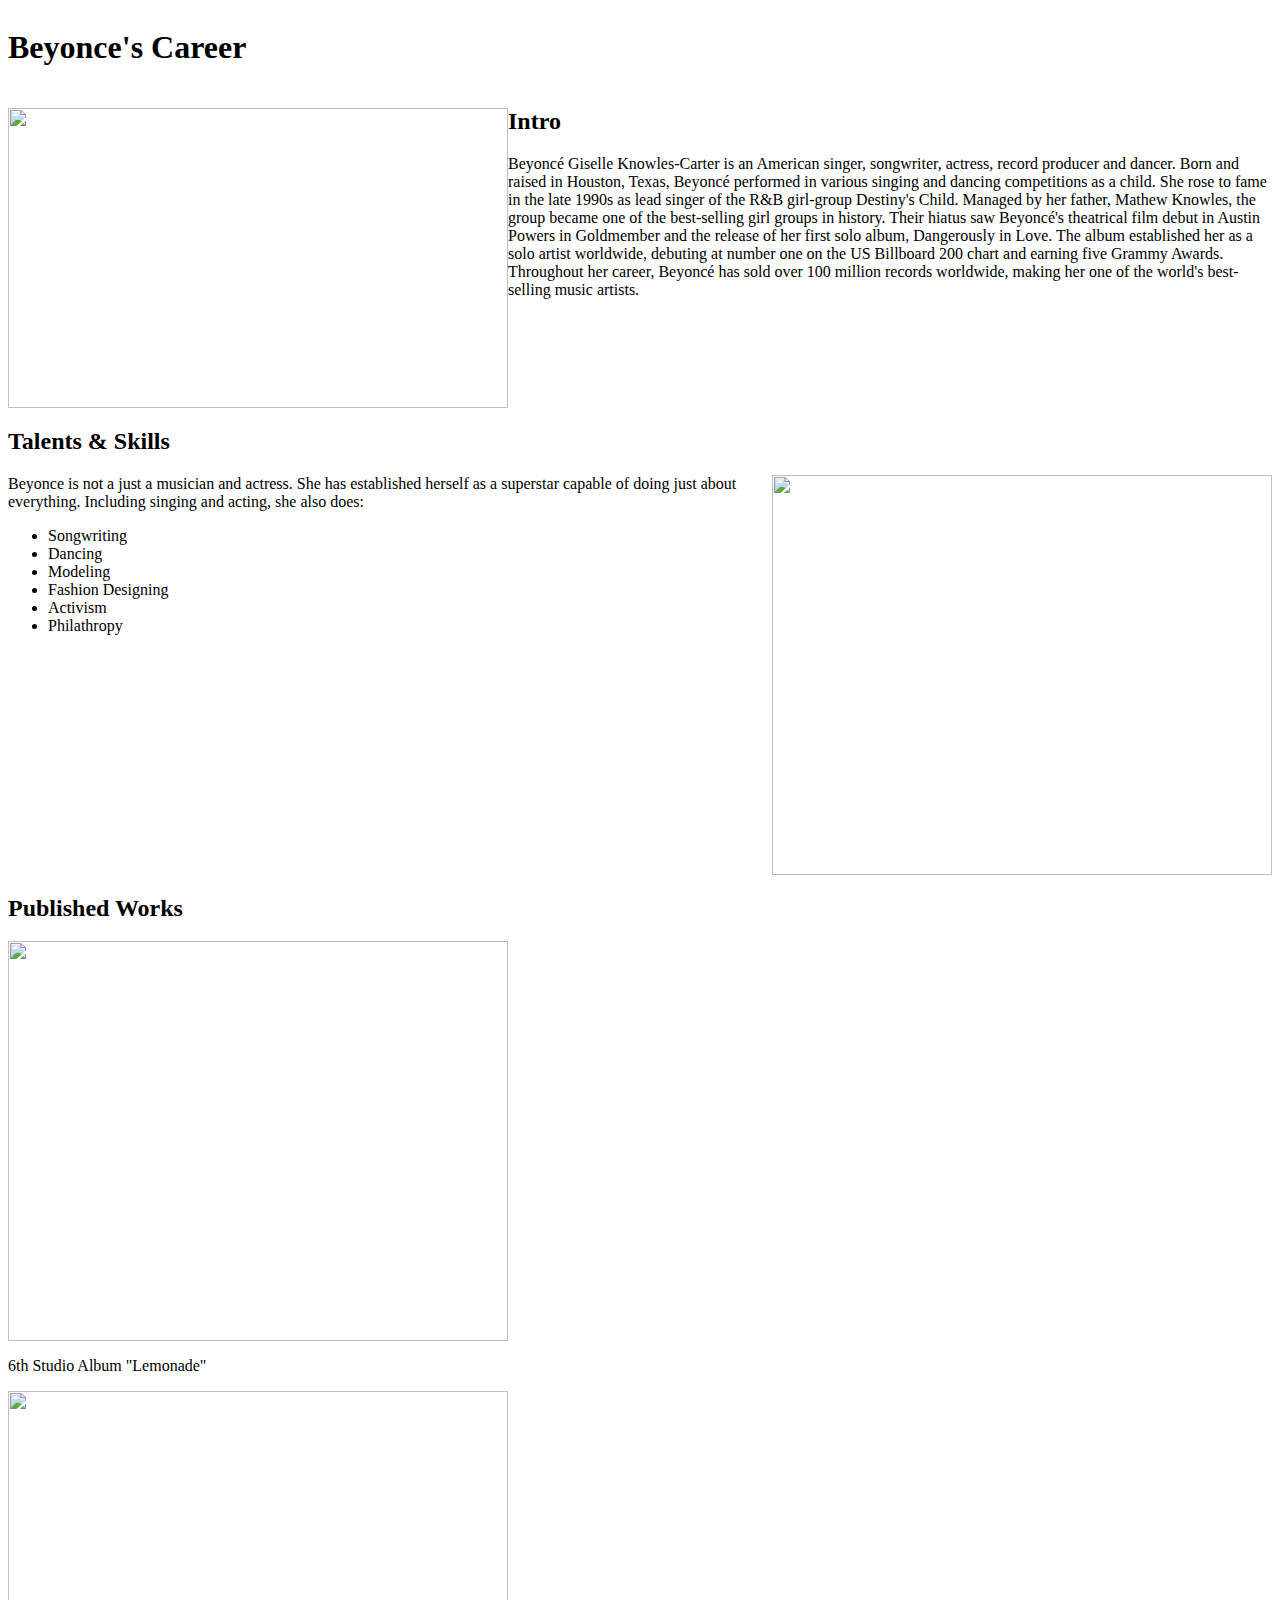
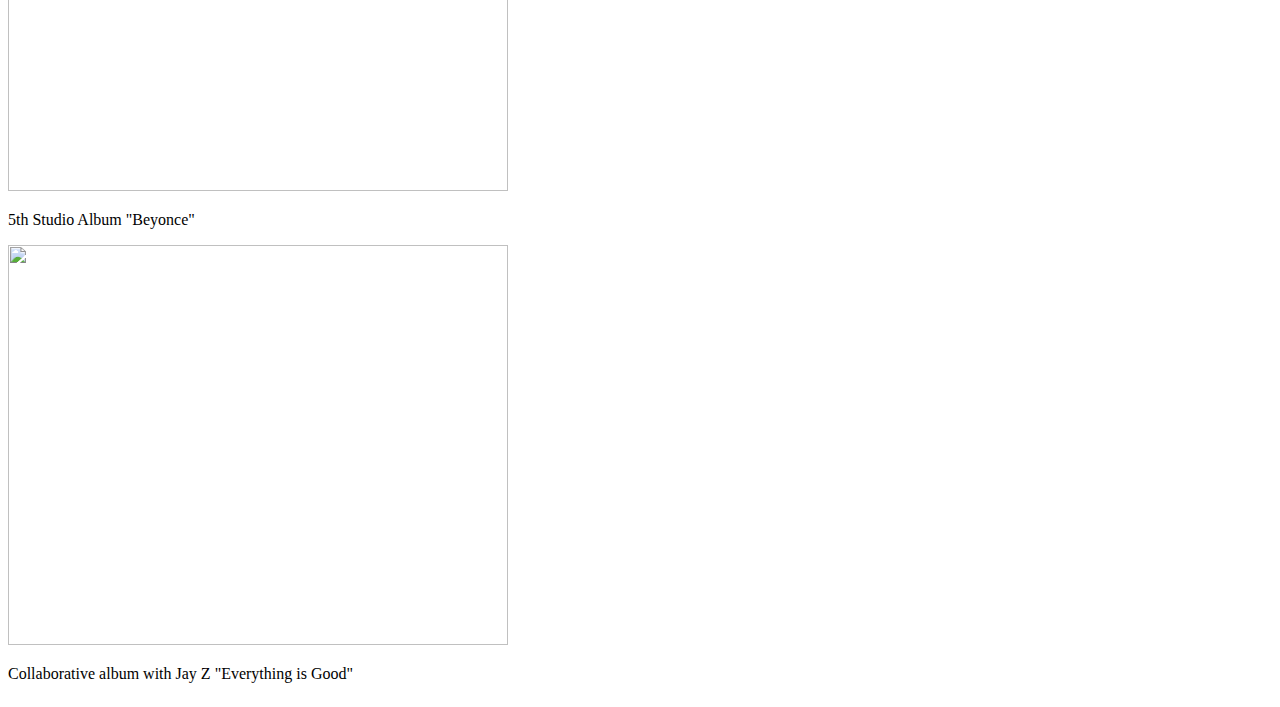
==== career.html @ 07e59712 "added through oublished works in career section" ====
<!DOCTYPE html>
<html lang="en">

<head>
    <meta charset="UTF-8">
    <meta name="viewport" content="width=device-width, initial-scale=1.0">
    <meta http-equiv="X-UA-Compatible" content="ie=edge">
    <link rel="stylesheet" href="career.css">
    <title>Document</title>
</head>
<pageheader>
    <h1>
        Beyonce's Career
    </h1>
</pageheader>



<body>

    <div>
        <article class="Intro">
            <img src="https://cdn.cnn.com/cnnnext/dam/assets/180415033653-01-beyonce-coachella-0415-exlarge-169.jpg"
                alt="" class="Picture" width="500" height="300">


            <h2>Intro</h2>

            <p> Beyoncé Giselle Knowles-Carter is an American singer, songwriter, actress, record producer and dancer.
                Born
                and raised in Houston, Texas, Beyoncé performed in various singing and dancing competitions as a child.
                She
                rose to fame in the late 1990s as lead singer of the R&B girl-group Destiny's Child. Managed by her
                father,
                Mathew Knowles, the group became one of the best-selling girl groups in history. Their hiatus saw
                Beyoncé's
                theatrical film debut in Austin Powers in Goldmember and the release of her first solo album,
                Dangerously
                in Love. The album established her as a solo artist worldwide, debuting at number one on the US
                Billboard
                200 chart and earning five Grammy Awards.
                Throughout her career, Beyoncé has sold over 100 million records worldwide, making her one of the
                world's
                best-selling music artists.</p>
        </article>
    </div>







    <div>
        <article>
            <h2>Talents & Skills</h2>
            <img src="https://www.thesouthafrican.com/wp-content/uploads/2018/05/Beyonce.jpg" alt="" class="pic2" width="500"
                height="400">

            <p> Beyonce is not a just a musician and actress. She has established herself as a superstar capable of
                doing
                just about everything.
                Including singing and acting, she also does:</p>
            <ul>
                <li>Songwriting</li>
                <li>Dancing</li>
                <li>Modeling</li>
                <li>Fashion Designing</li>
                <li>Activism</li>
                <li> Philathropy</li>
            </ul>

        </article>
    </div>

    <div>
        <article>
            <h2>Published Works</h2>
            <img src="https://pixel.nymag.com/imgs/daily/vulture/2016/04/25/25-beyonce-lemonade-cover.w700.h467.jpg"
                alt="" class="pic3" height="400" width="500">


            <p>6th Studio Album "Lemonade"</p>
        </article>
    </div>


    <div>
        <article>
    <img src="https://belwoodmusic.files.wordpress.com/2016/05/beyonce-album.jpg?w=676" 
    alt="" class="pic4" height="400" width="500">
    <p>5th Studio Album "Beyonce"</p>

        </article>
    </div>

    <div>
        <article>
            <img src="https://pixel.nymag.com/imgs/daily/vulture/2018/06/16/16-apeshit.w700.h467.png" 
            alt="" class="pic5" height="400" width="500">
            <p>Collaborative album with Jay Z "Everything is Good"</p>

        </article>
    </div>

</body>

</html>
<footer>

</footer>
---- career.css ----
.h1 {
  display: flex;
  justify-content: center;  

}



body {
    display: flex;
    flex-wrap: wrap;
    flex-direction: column;
}

.Picture {
    float: left;
}
.pic2 {
    float: right;
}
.pic3 {
    display: flex; 
    justify-content: flex-end;
}
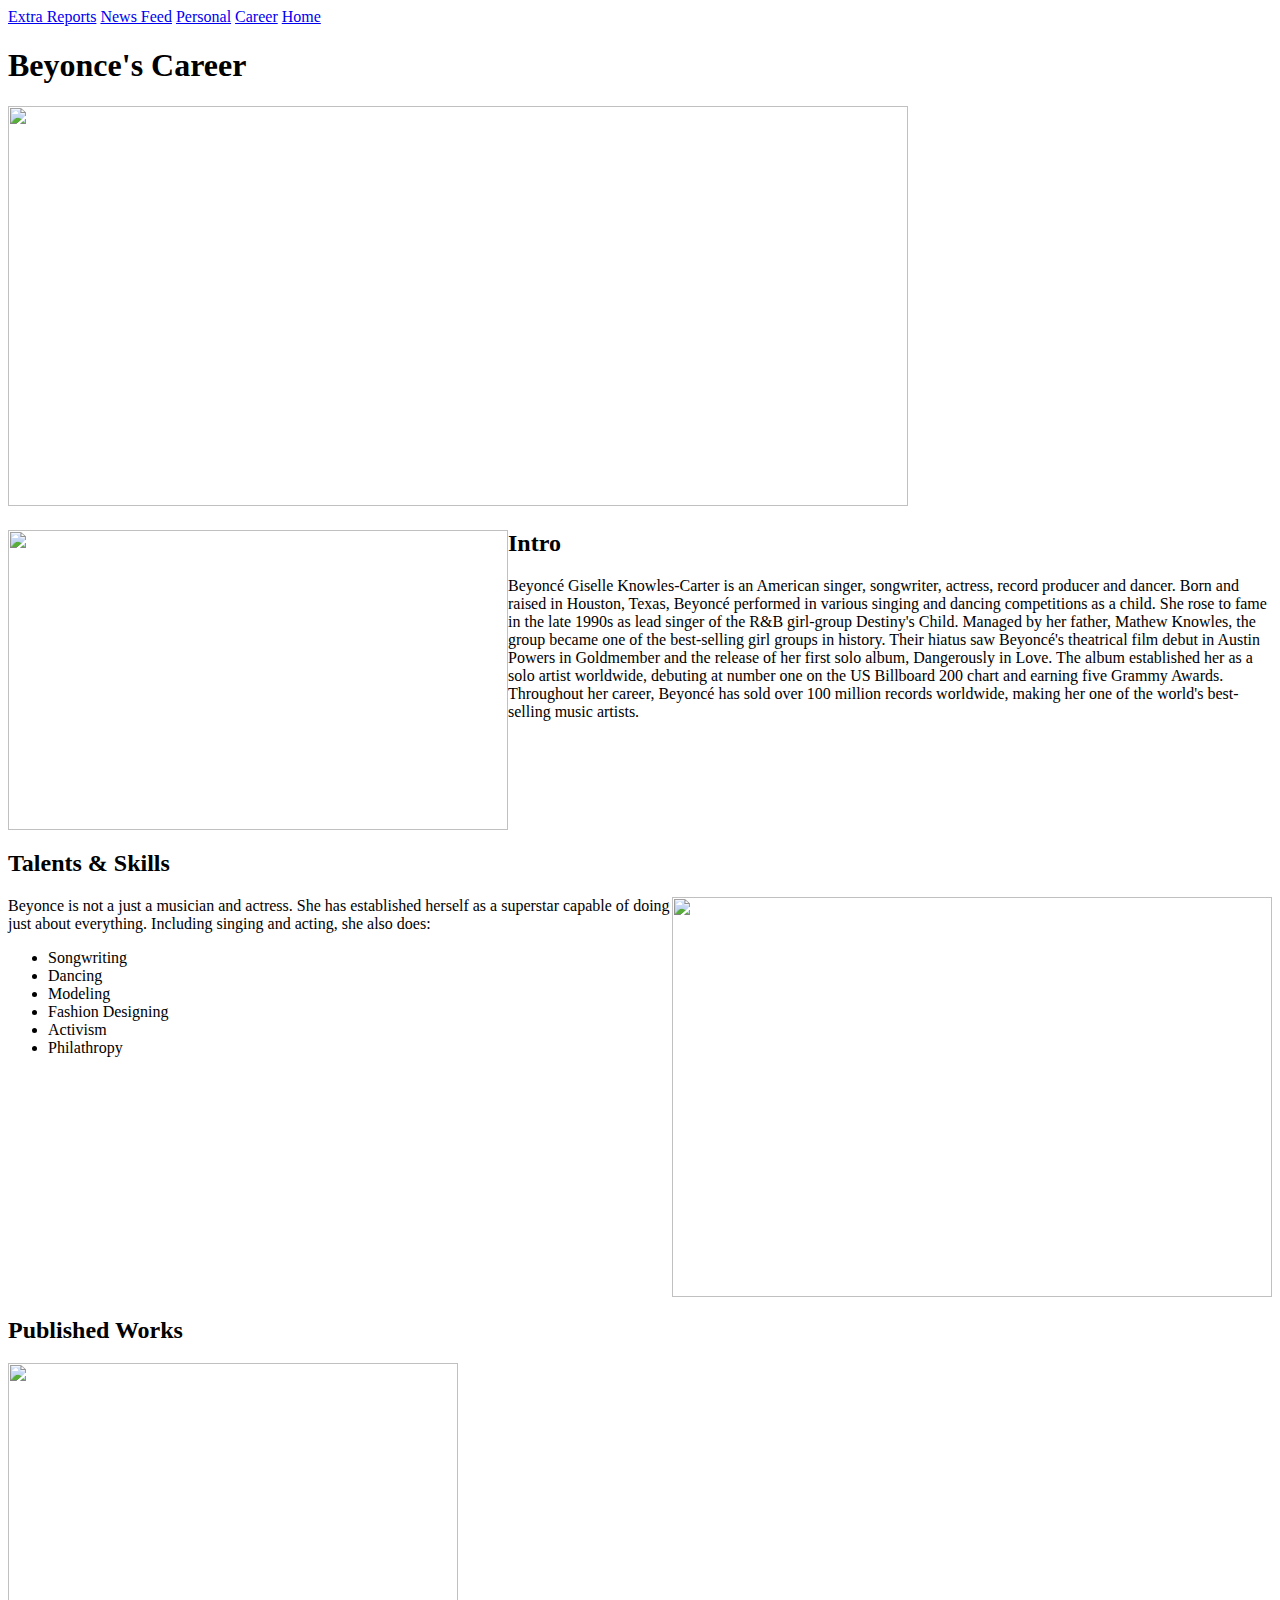
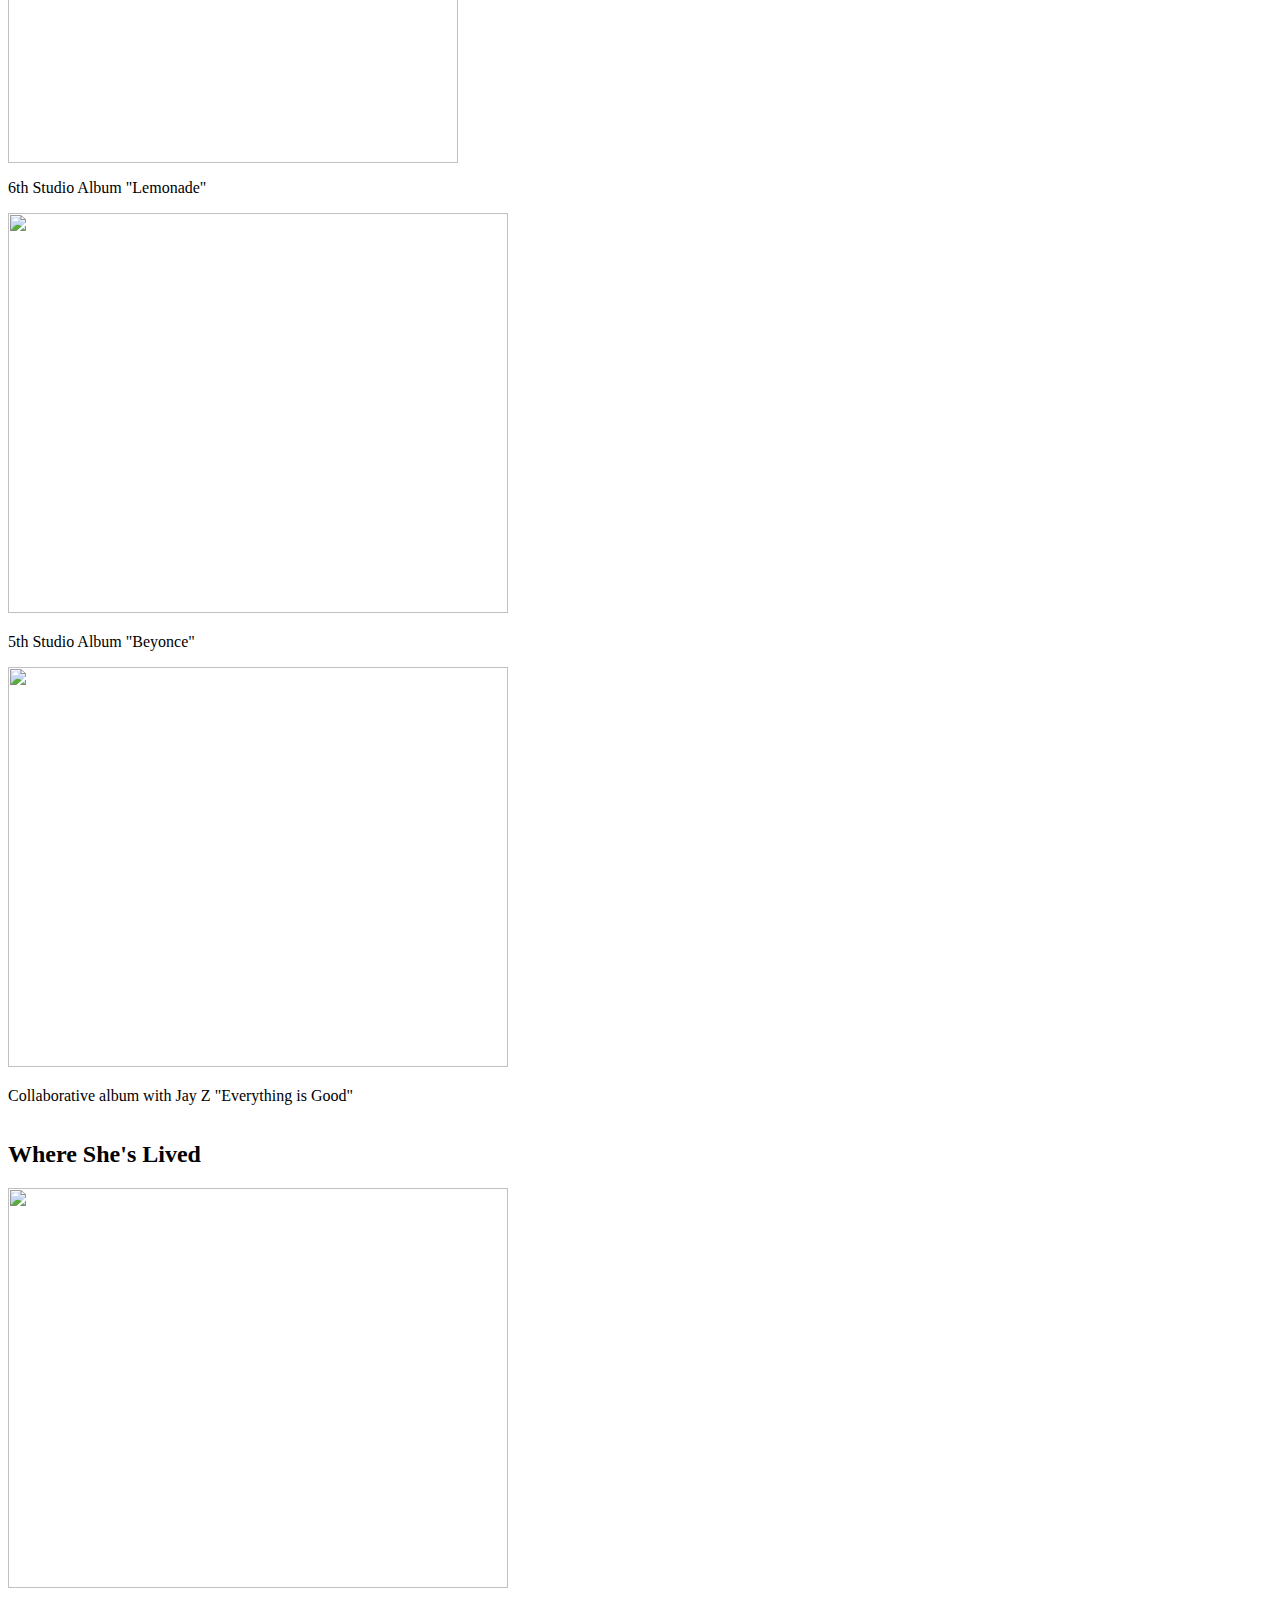
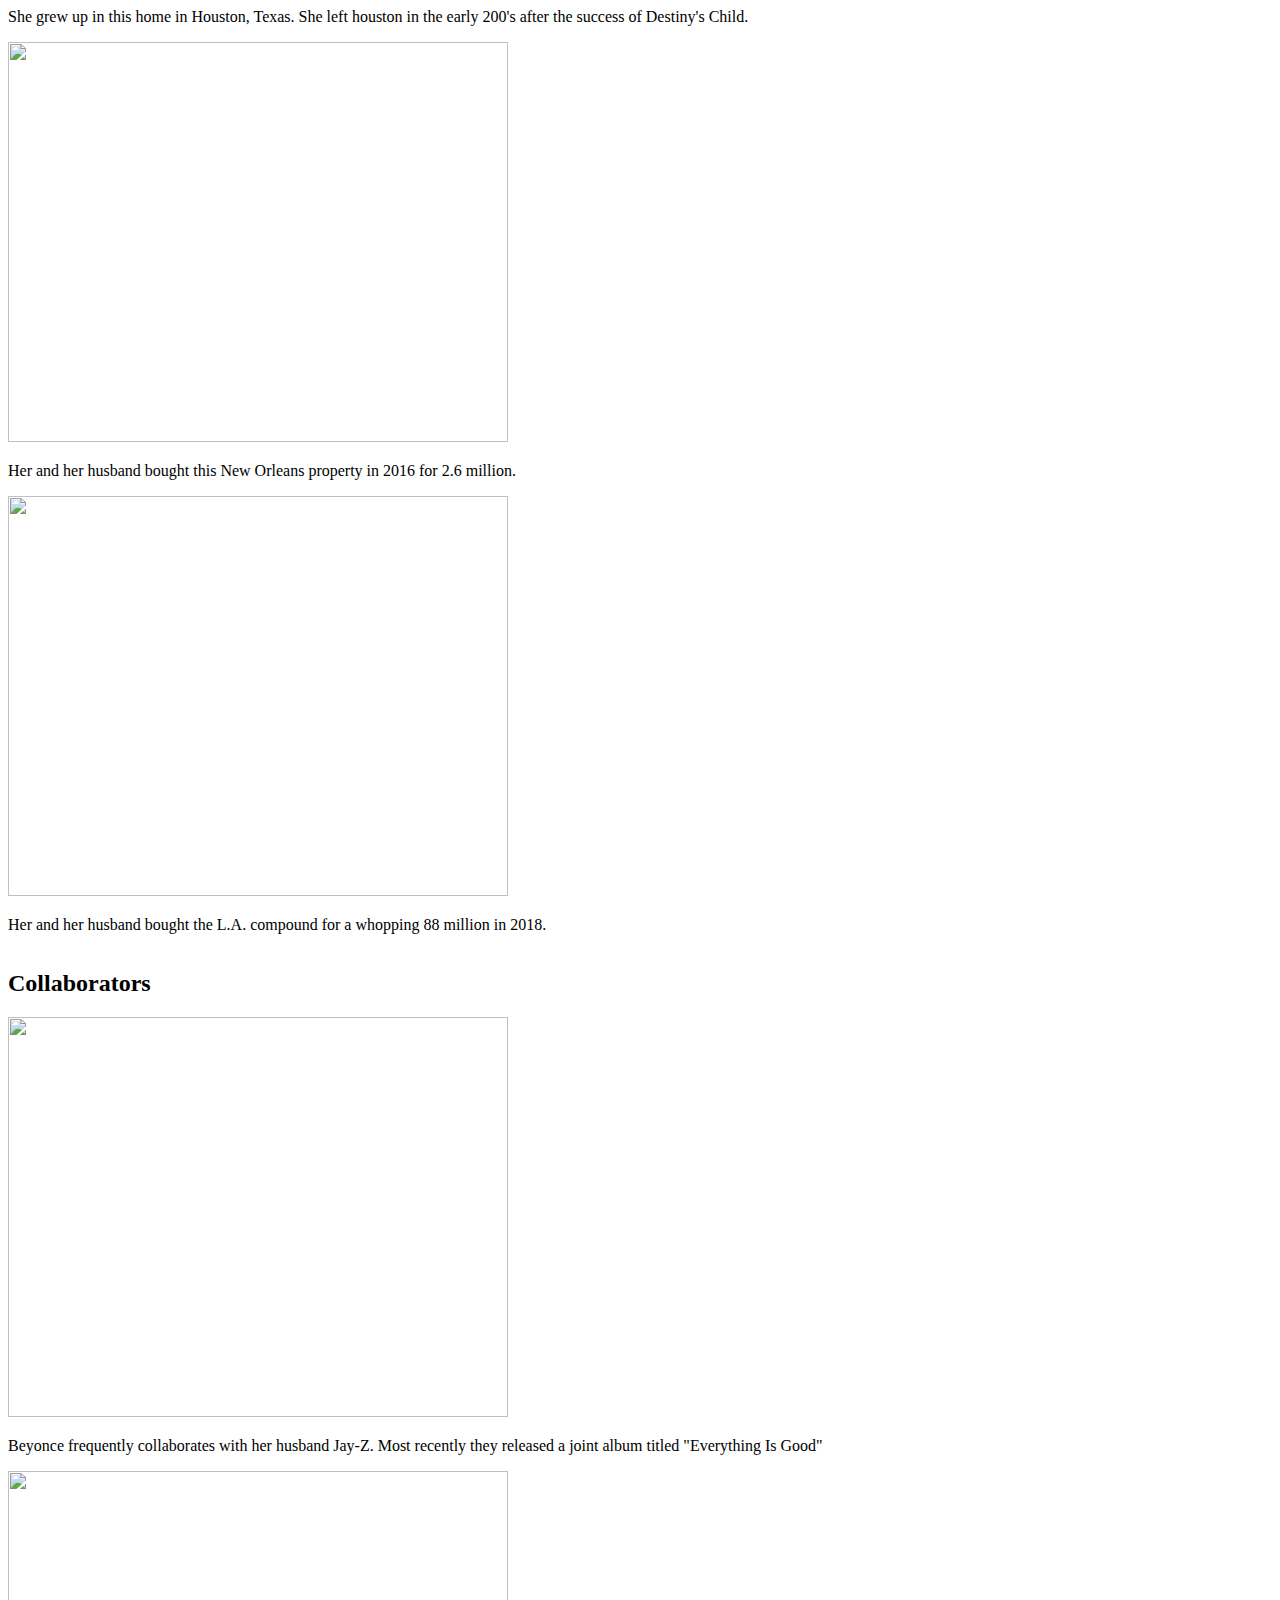
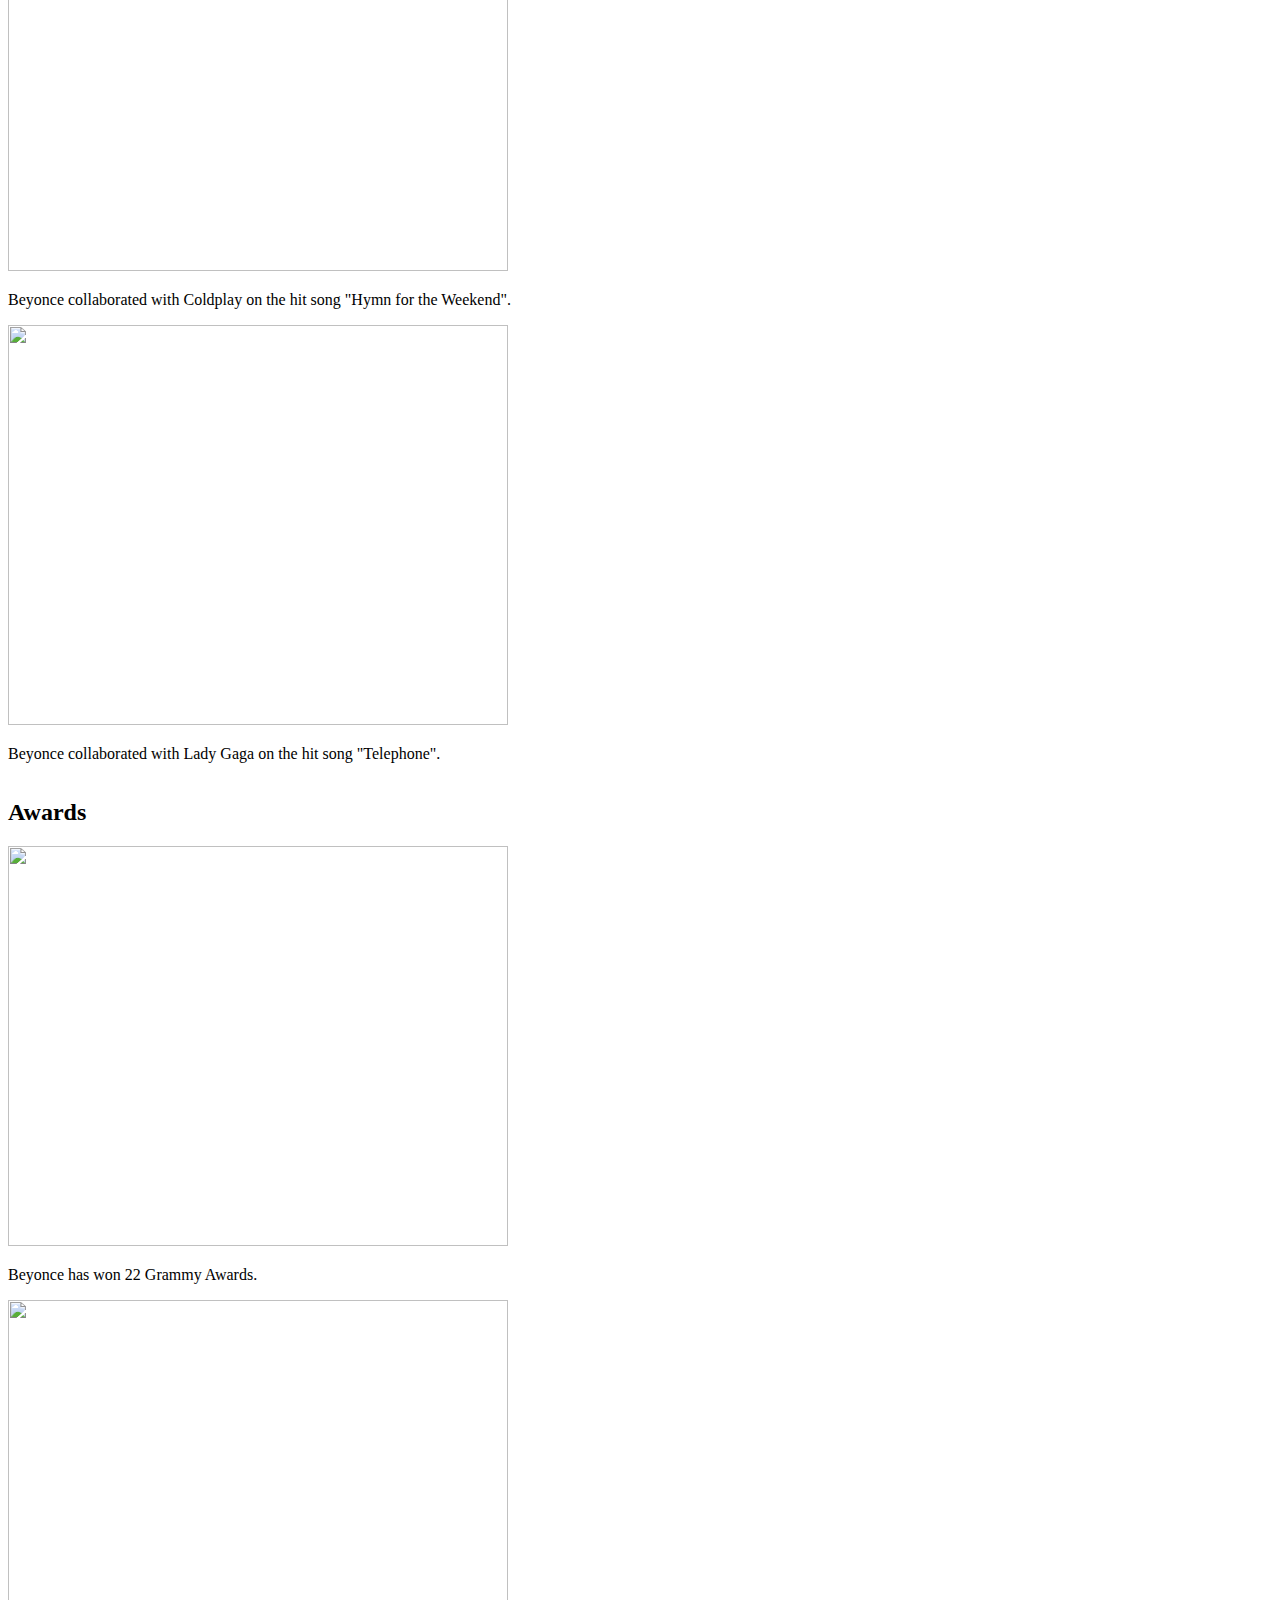
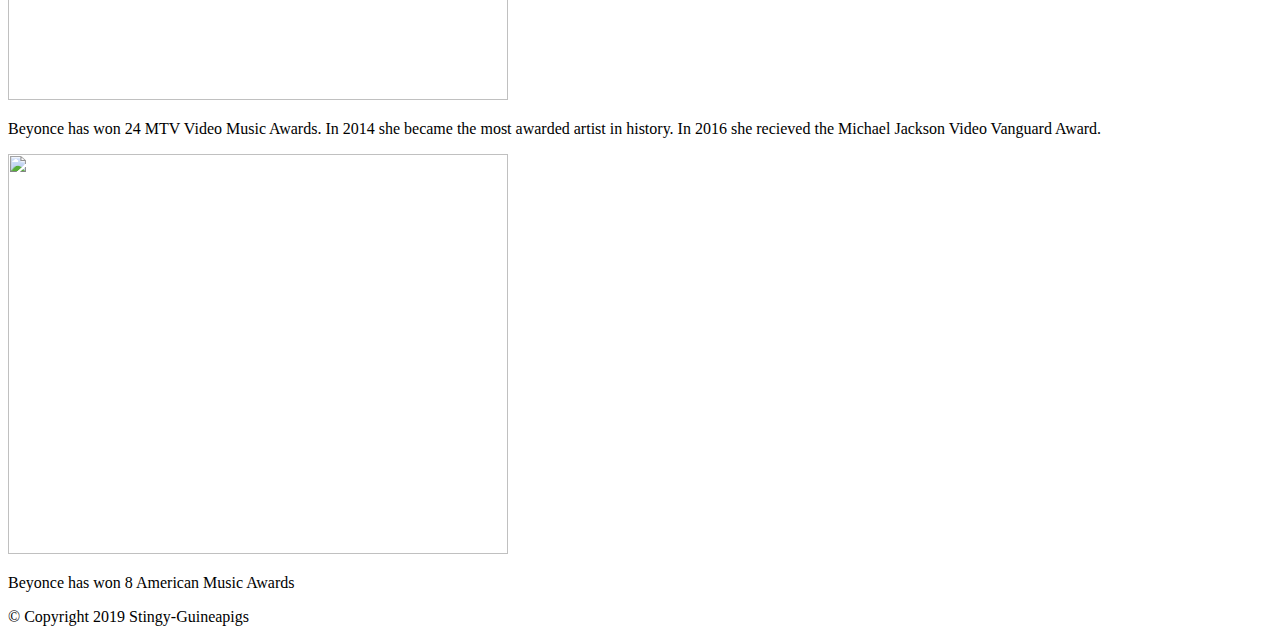
==== commit f0411e3c: "merge conflict" ====
--- a/career.html
+++ b/career.html
@@ -8,17 +8,38 @@
     <link rel="stylesheet" href="career.css">
     <title>Document</title>
 </head>
-<pageheader>
+
+<header>
+    <!-- Navigation Bar -->
+    <div class="navBar">
+        <a href="cw-extras-report.html">Extra Reports</a>
+        <a href="newsFeed.html">News Feed</a>
+        <a href="#">Personal</a>
+        <a href="career.html">Career</a>
+        <a href="index.html">Home</a>
+</header>
+<!--page header text-->
+<pageheader class="pageheader">
     <h1>
         Beyonce's Career
     </h1>
+
+
 </pageheader>
 
 
 
 <body>
 
-    <div>
+    <!--page header image-->
+    <div class="headerimage">
+        <img src="https://thumbs.mic.com/[base64].jpg"
+            alt="" class="headerimage" height="400" width="900">
+    </div>
+
+    <!--introduction section-->
+
+    <div class="introduction" id="introduction">
         <article class="Intro">
             <img src="https://cdn.cnn.com/cnnnext/dam/assets/180415033653-01-beyonce-coachella-0415-exlarge-169.jpg"
                 alt="" class="Picture" width="500" height="300">
@@ -50,62 +71,207 @@
 
 
 
-
-    <div>
-        <article>
-            <h2>Talents & Skills</h2>
-            <img src="https://www.thesouthafrican.com/wp-content/uploads/2018/05/Beyonce.jpg" alt="" class="pic2" width="500"
+    <!--Talent and skills section-->
+    <div class="talent" id="talent">
+        <article>
+            <div class="talentheader">
+                <h2>Talents & Skills</h2>
+            </div>
+            <img src="https://www.thesouthafrican.com/wp-content/uploads/2018/05/Beyonce.jpg" alt="" class="pic2" width="600"
                 height="400">
-
-            <p> Beyonce is not a just a musician and actress. She has established herself as a superstar capable of
-                doing
-                just about everything.
-                Including singing and acting, she also does:</p>
-            <ul>
-                <li>Songwriting</li>
-                <li>Dancing</li>
-                <li>Modeling</li>
-                <li>Fashion Designing</li>
-                <li>Activism</li>
-                <li> Philathropy</li>
-            </ul>
-
-        </article>
-    </div>
-
-    <div>
-        <article>
-            <h2>Published Works</h2>
+            <div class="talenttext">
+                <p> Beyonce is not a just a musician and actress. She has established herself as a superstar capable of
+                    doing
+                    just about everything.
+                    Including singing and acting, she also does:</p>
+                <ul>
+                    <li>Songwriting</li>
+                    <li>Dancing</li>
+                    <li>Modeling</li>
+                    <li>Fashion Designing</li>
+                    <li>Activism</li>
+                    <li> Philathropy</li>
+                </ul>
+        </article>
+    </div>
+
+    </article>
+    </div>
+
+    <!--published works section-->
+    <div class="publishedheader" id="publishedheader">
+        <h2>Published Works</h2>
+    </div>
+
+
+    <div class="publishedworks" id="publishedworks">
+
+
+
+        <article>
+
             <img src="https://pixel.nymag.com/imgs/daily/vulture/2016/04/25/25-beyonce-lemonade-cover.w700.h467.jpg"
-                alt="" class="pic3" height="400" width="500">
+                alt="" class="pic3" height="400" width="450">
 
 
             <p>6th Studio Album "Lemonade"</p>
         </article>
-    </div>
-
-
-    <div>
-        <article>
-    <img src="https://belwoodmusic.files.wordpress.com/2016/05/beyonce-album.jpg?w=676" 
-    alt="" class="pic4" height="400" width="500">
-    <p>5th Studio Album "Beyonce"</p>
-
-        </article>
-    </div>
-
-    <div>
-        <article>
-            <img src="https://pixel.nymag.com/imgs/daily/vulture/2018/06/16/16-apeshit.w700.h467.png" 
-            alt="" class="pic5" height="400" width="500">
+
+
+
+
+
+        <article>
+            <img src="https://belwoodmusic.files.wordpress.com/2016/05/beyonce-album.jpg?w=676" alt="" class="pic4"
+                height="400" width="500">
+            <p>5th Studio Album "Beyonce"</p>
+
+        </article>
+
+
+
+        <article>
+            <img src="https://pixel.nymag.com/imgs/daily/vulture/2018/06/16/16-apeshit.w700.h467.png" alt="" class="pic5"
+                height="400" width="500">
             <p>Collaborative album with Jay Z "Everything is Good"</p>
 
         </article>
+
+    </div>
+
+
+    <!--lived header-->
+    <div class="livedheader">
+        <h2>
+            Where She's Lived
+        </h2>
+    </div>
+
+
+
+    <!--Where she's lived section-->
+    <div class="lived" id="lived">
+
+
+
+
+        <article class="home">
+            <img src="https://s.abcnews.com/images/GMA/beyonce-child-home-sale-ht-2-thg-180806_hpMain_4x3_992.jpg" alt=""
+                class="home1" height="400" width="500">
+            <p>
+                She grew up in this home in Houston, Texas. She left houston in the early 200's after the success of
+                Destiny's Child.
+            </p>
+        </article>
+
+        <article class="home3">
+            <img src="https://cdn2.i-scmp.com/sites/default/files/images/methode/2018/09/03/06d5c734-a9d5-11e8-8796-d12ba807e6e9_972x_180937.jpg"
+                alt="" class="home2" height="400" width="500">
+
+            <p>
+                Her and her husband bought this New Orleans property in 2016 for 2.6 million.
+            </p>
+        </article>
+
+        <article class=home5>
+            <img src="https://www.latimes.com/resizer/5xFfFre2Kc7N0E5vlQRtFdo31P0=/800x0/arc-anglerfish-arc2-prod-tronc.s3.amazonaws.com/public/W3Y3IDDWCVD5VDQEVUNWGNXRZY.jpg"
+                alt="" class="home4" height="400" width="500">
+
+            <p>
+                Her and her husband bought the L.A. compound for a whopping 88 million in 2018.
+            </p>
+
+        </article>
+
+
+    </div>
+
+
+    <!--collaborators header-->
+
+    <div class="collabheader">
+        <h2>
+            Collaborators
+        </h2>
+
+    </div>
+
+    <div class="collabs">
+        <!--known collaborators-->
+        <div class="jayzcollab">
+            <img src="https://www.washingtonpost.com/resizer/yfEXmKB2ic6aPgdHkAL4yqxTpGE=/1484x0/arc-anglerfish-washpost-prod-washpost.s3.amazonaws.com/public/YHFFNJUSRMI6RAZCWVECX5PA6U.jpg"
+                alt="" class="jayz" height="400" width="500">
+
+            <p>
+                Beyonce frequently collaborates with her husband Jay-Z. Most recently they released a joint album
+                titled
+                "Everything Is Good"
+            </p>
+
+        </div>
+
+        <div class="coldplaycollab">
+            <img src="https://www.irishtimes.com/polopoly_fs/1.2526662.1454918293!/image/image.jpg_gen/derivatives/box_620_330/image.jpg"
+                alt="" class="coldplay" height="400" width="500">
+
+            <p>
+                Beyonce collaborated with Coldplay on the hit song "Hymn for the Weekend".
+            </p>
+        </div>
+
+        <div class="ladygagacollab">
+            <img src="http://karlismyunkle.files.wordpress.com/2010/03/telephonepremiere11.jpg"
+             alt="" class="ladygaga" height="400" width="500">
+
+             <p>
+                 Beyonce collaborated with Lady Gaga on the hit song "Telephone".
+             </p>
+        </div>
+    </div>
+
+    <!--awards header-->
+    <div class="awardsheader">
+        <h2>
+            Awards
+        </h2>
+    </div>
+
+    <div class="awards">
+        <div class="grammyward">
+            <img src="https://fortunedotcom.files.wordpress.com/2017/02/635007388.jpg"
+             alt="" class="grammypic" height="400" width="500">
+
+             <p>
+                 Beyonce has won 22 Grammy Awards.
+             </p>
+        </div>
+        <div class="mtvaward">
+            <img src="https://cdnph.upi.com/svc/sv/upi/3511408982599/2014/1/4f27d0301469133e27fe5478fb750af5/Blue-Ivy-Jay-Z-bring-Beyonce-to-tears-at-2014-VMAs.jpg"
+             alt="" class="mtvpic" height="400" width="500">
+
+             <p>
+                 Beyonce has won 24 MTV Video Music Awards. In 2014 she became the most awarded artist in history. In 2016 she recieved the Michael Jackson Video Vanguard Award.
+             </p>
+
+        </div>
+
+        <div class="amaaward">
+            <img src="http://cdn01.cdn.justjared.com/wp-content/uploads/2007/11/beyonce-amas/beyonce-amas-performance-2007-13.jpg"
+             alt="" class="amapic" height="400" width="500">
+
+
+             <p>
+                 Beyonce has won 8 American Music Awards
+             </p>
+        </div>
     </div>
 
 </body>
 
 </html>
+
+<!--page footer-->
 <footer>
+    <footer>&copy; Copyright 2019 Stingy-Guineapigs </footer>
 
 </footer>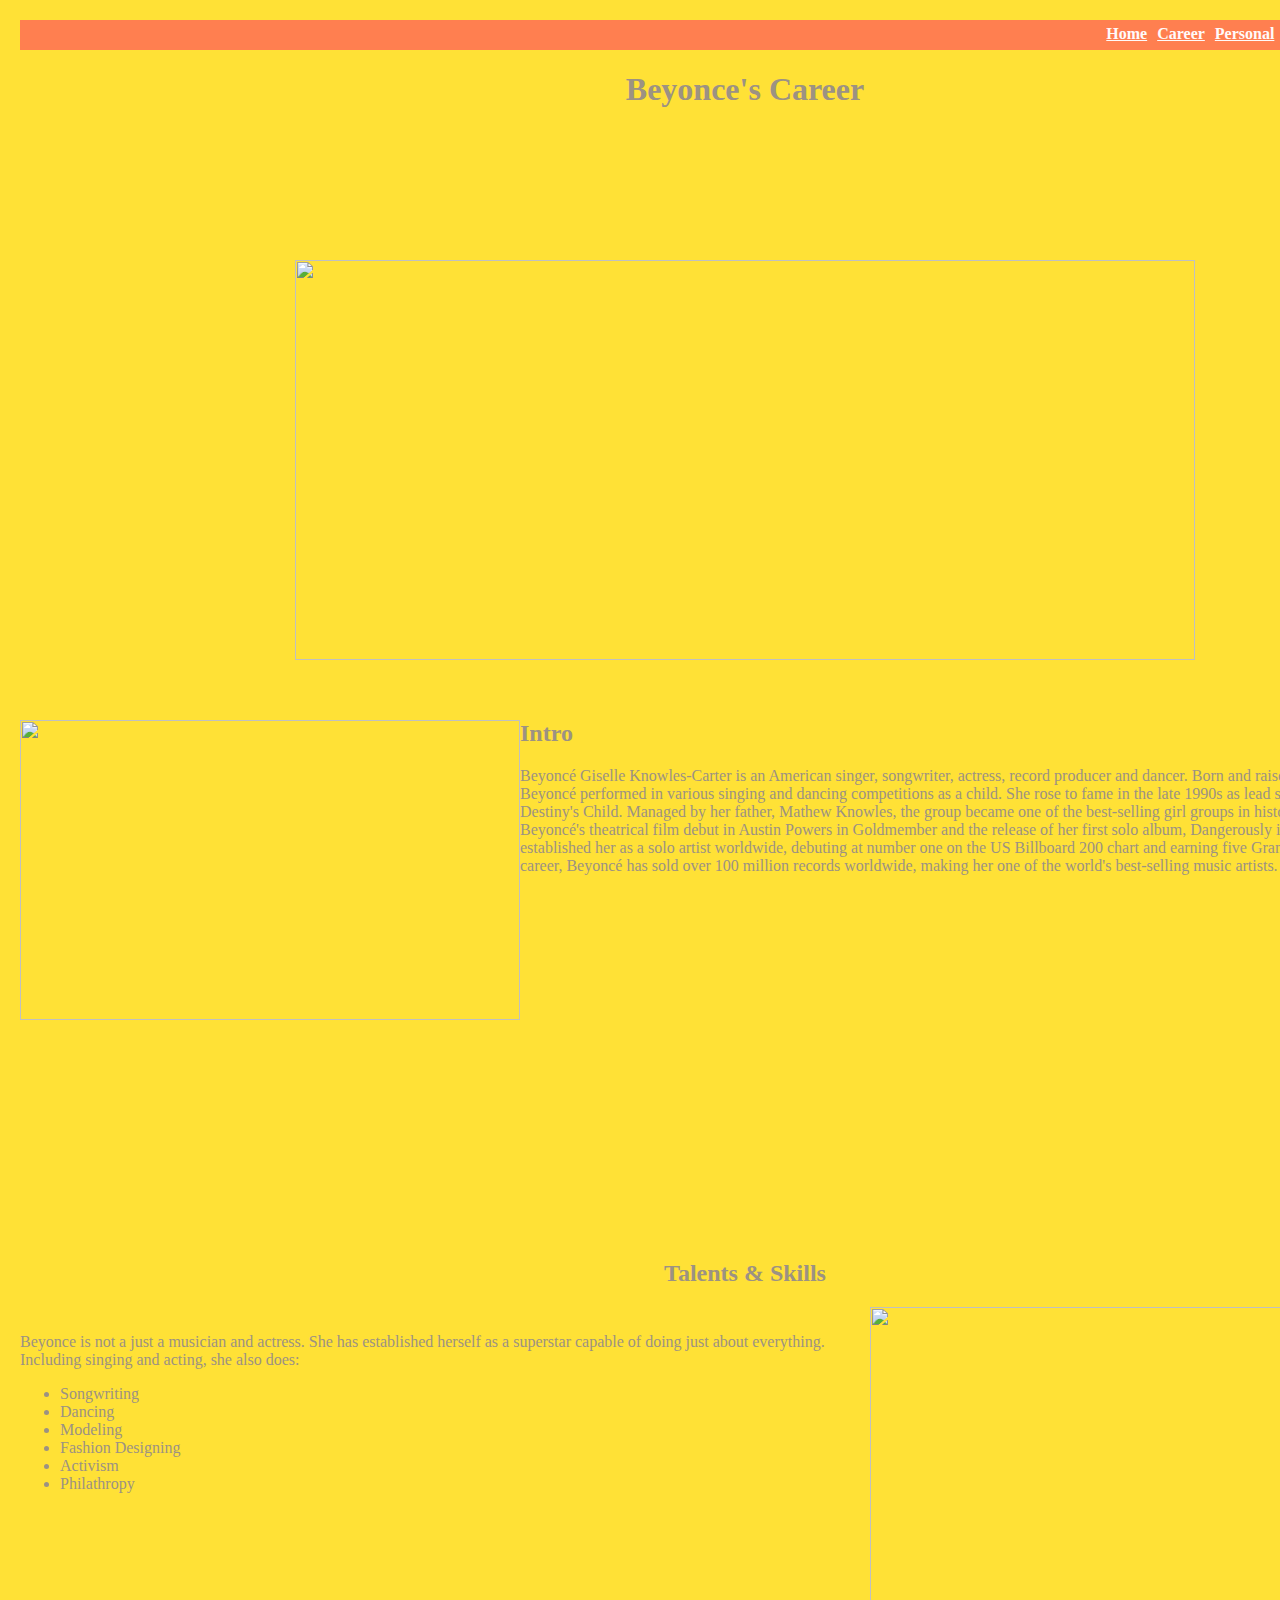
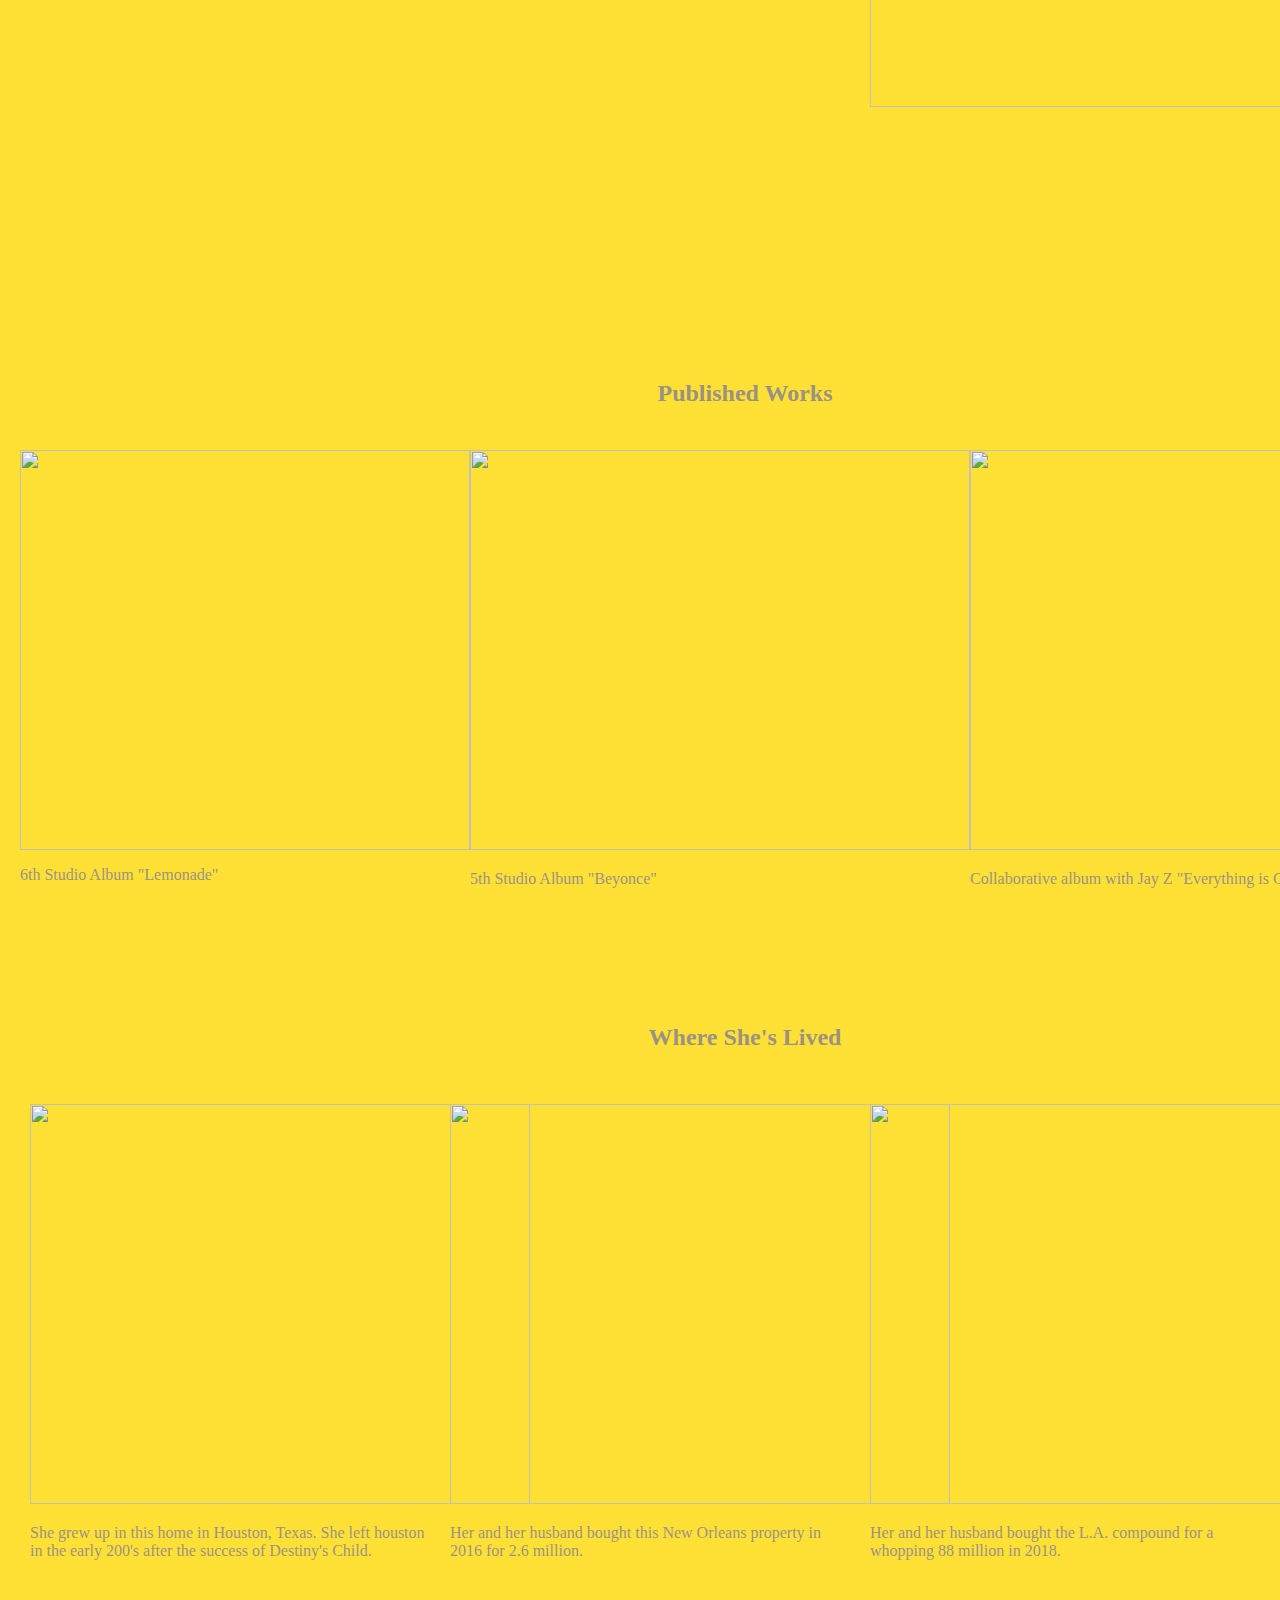
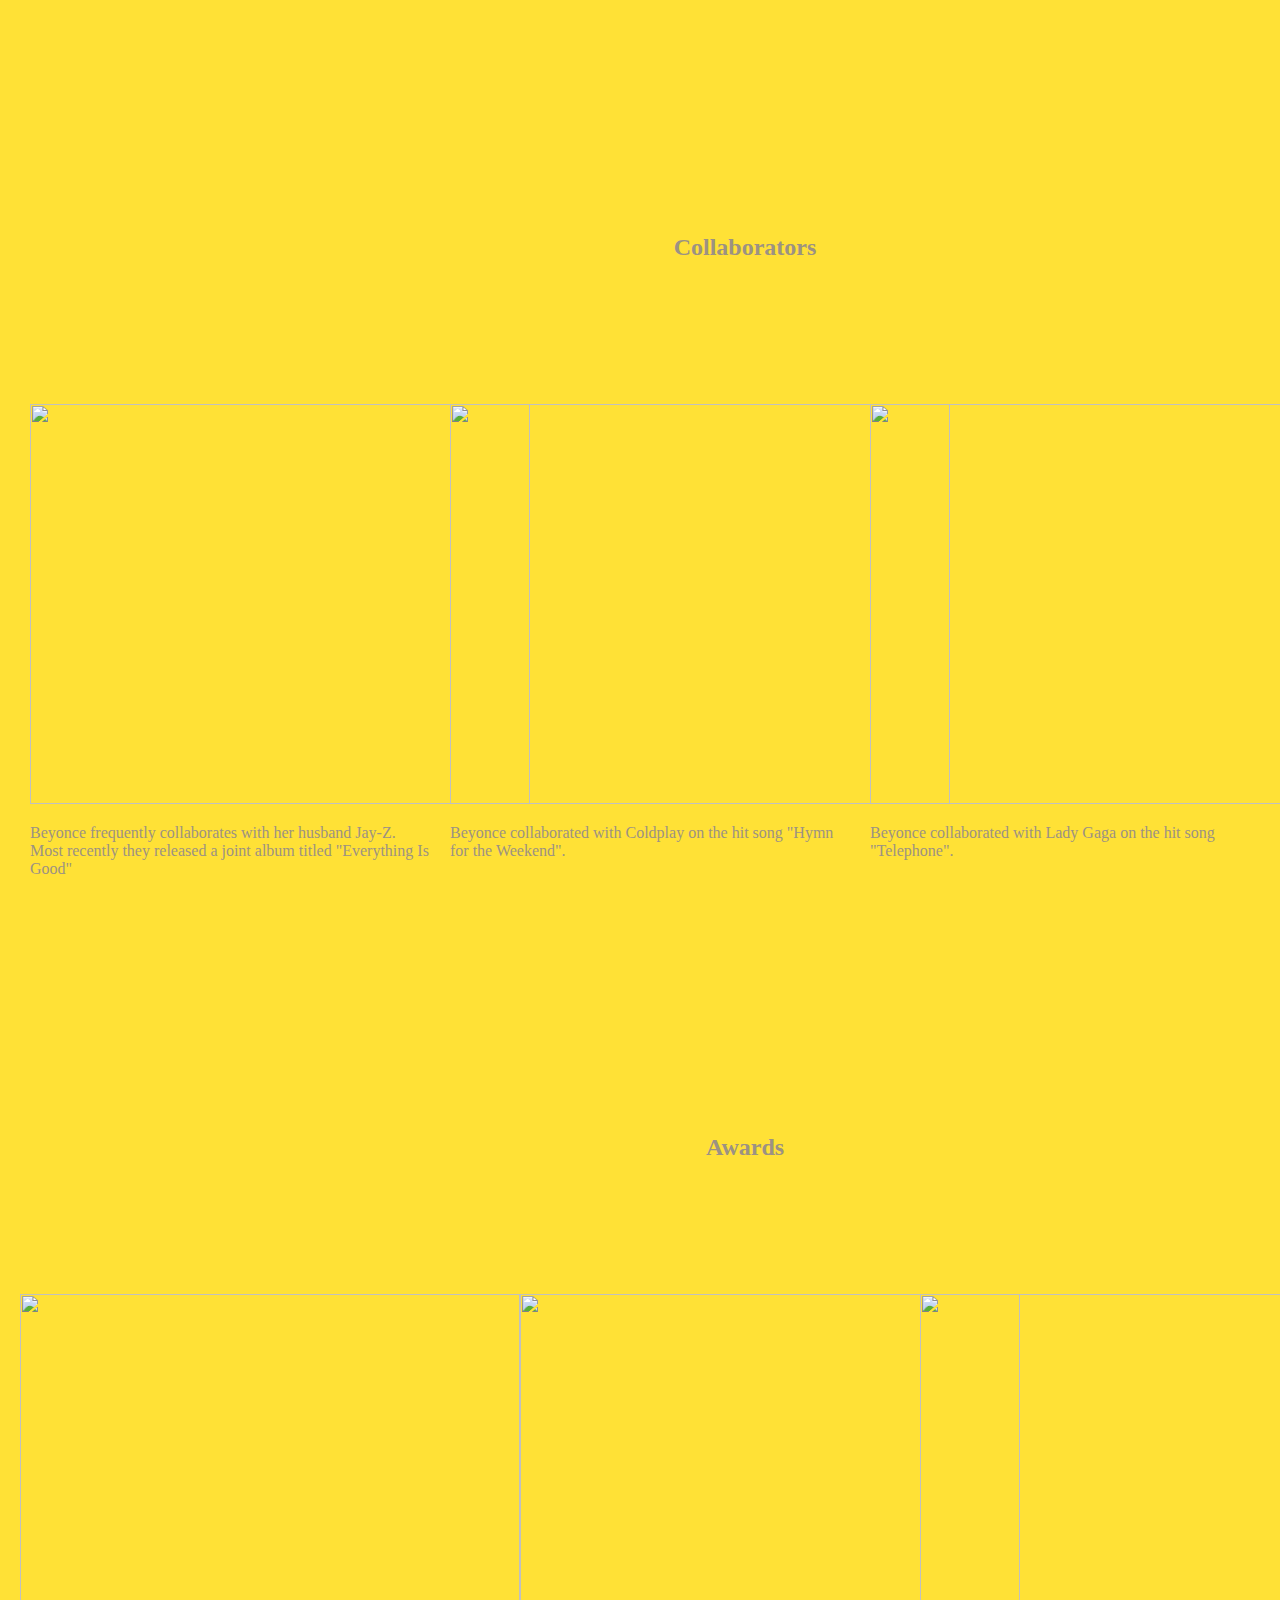
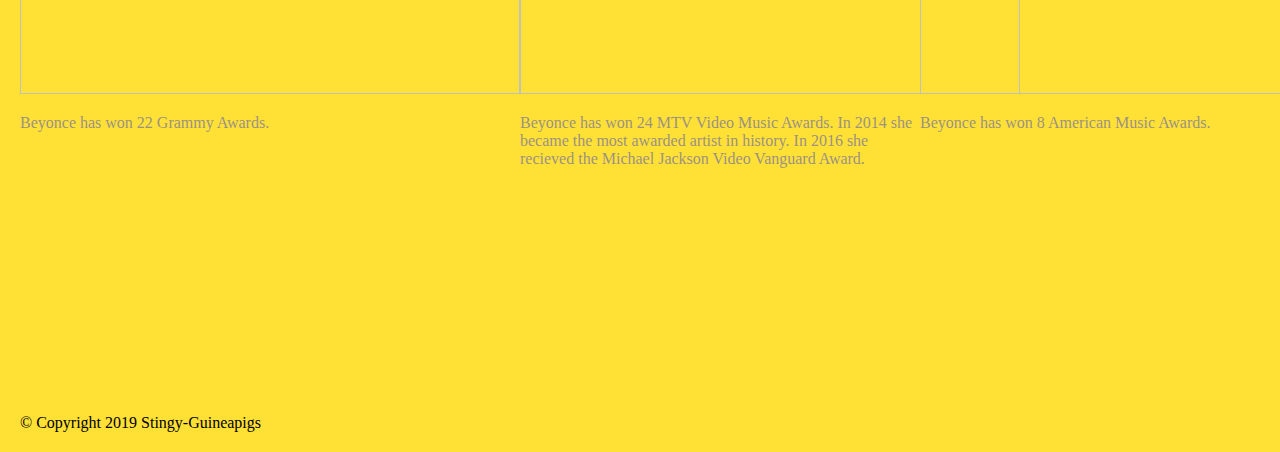
==== commit c670ef18: "spotify" ====
--- a/career.html
+++ b/career.html
@@ -30,6 +30,9 @@
 
 
 <body>
+ <!--spotify-->
+
+ <iframe src="https://open.spotify.com/embed/track/2ZBNclC5wm4GtiWaeh0DMx" width="300" height="80" frameborder="0" allowtransparency="true" allow="encrypted-media"></iframe>
 
     <!--page header image-->
     <div class="headerimage">
@@ -37,6 +40,10 @@
             alt="" class="headerimage" height="400" width="900">
     </div>
 
+
+
+   
+    
     <!--introduction section-->
 
     <div class="introduction" id="introduction">
@@ -261,7 +268,7 @@
 
 
              <p>
-                 Beyonce has won 8 American Music Awards
+                 Beyonce has won 8 American Music Awards.
              </p>
         </div>
     </div>
--- a/career.css
+++ b/career.css
@@ -5,20 +5,208 @@
 }
 
 
+.navBar {
+    background-color: coral;
+    height: 30px;
+}
+
+.navBar a{
+    color:snow;
+    float: right;
+    padding:5px;
+    font-weight:bold;
+}
+
+.navBar a:hover {
+    background-color: black;
+}
+
+
+
+
+.pageheader {
+    color: rgb(156, 146, 131);
+    height: 10vh;
+    display: flex;
+    justify-content: center;
+    
+}
+
+.headerimage {
+    display: flex;
+    justify-content: center;
+    padding: 20px;
+}
+
 
 body {
     display: flex;
     flex-wrap: wrap;
     flex-direction: column;
-}
-
+    background-color: rgba(255, 217, 0, 0.788);
+    margin: 20px;
+}
+.intro {
+    display: flex;
+    justify-content: center;
+    
+}
+
+
+
+.introduction{
+    height: 60vh;
+    color: rgb(156, 146, 131);
+   
+}
 .Picture {
     float: left;
 }
+
+.talent {
+   color: rgb(156, 146, 131);
+    height: 80vh;
+    
+
+}
+
+.talentheader { 
+    display: flex;
+    justify-content: center;
+    
+}
+.talenttext {
+    padding-top: 10px;
+   
+}
+
+
+
 .pic2 {
     float: right;
+   
 }
 .pic3 {
     display: flex; 
-    justify-content: flex-end;
+    
+}
+
+.publishedworks {
+    display: flex;
+    flex-flow: row;
+    
+    color: rgb(156, 146, 131);
+    padding-bottom: 100px;
+
+    
+   
+}
+
+
+.publishedheader {
+    color: rgb(156, 146, 131);
+    height: 10vh;
+    display: flex;
+    justify-content: center;
+}
+
+
+.livedheader{
+    color: rgb(156, 146, 131);
+    height: 10vh;
+    display: flex;
+    justify-content: center;
+    
+}
+
+
+
+.home {
+    width: 400px;
+    padding: 10px;
+
+}
+
+.lived {
+    color: rgb(156, 146, 131);
+    
+    height: 80vh;
+    display: flex;
+    flex-flow: row;
+}
+
+
+.home3 {
+    padding: 10px;
+    width: 400px;
+}
+
+.home5 {
+    padding: 10px;
+    width: 400px;
+}
+
+.collabheader{
+    color:rgb(156, 146, 131);
+    height: 20vh;
+    display: flex;
+    justify-content: center;
+}
+
+.jayzcollab{
+    width: 400px;
+    padding: 10px;
+}
+
+.coldplaycollab{
+    width: 400px;
+    padding: 10px;
+}
+
+.collabs{
+    color: rgb(156, 146, 131);
+    
+    height: 80vh;
+    display: flex;
+    flex-flow: row;
+}
+
+.ladygagacollab{
+    width: 400px;
+    padding: 10px;
+
+}
+
+.awardsheader{
+    color:rgb(156, 146, 131);
+    height: 20vh;
+    display: flex;
+    justify-content: center;
+}
+
+.awards{
+    color: rgb(156, 146, 131);
+    height: 80vh;
+    display: flex;
+    flex-flow: row;
+
+}
+
+.mtvaward{
+    width: 400px;
+
+    
+    
+}
+.amaaward{
+    width: 400px;
+   
+
+    
+    
+}
+
+.grammyaward{
+    width: 400px;
+    
 }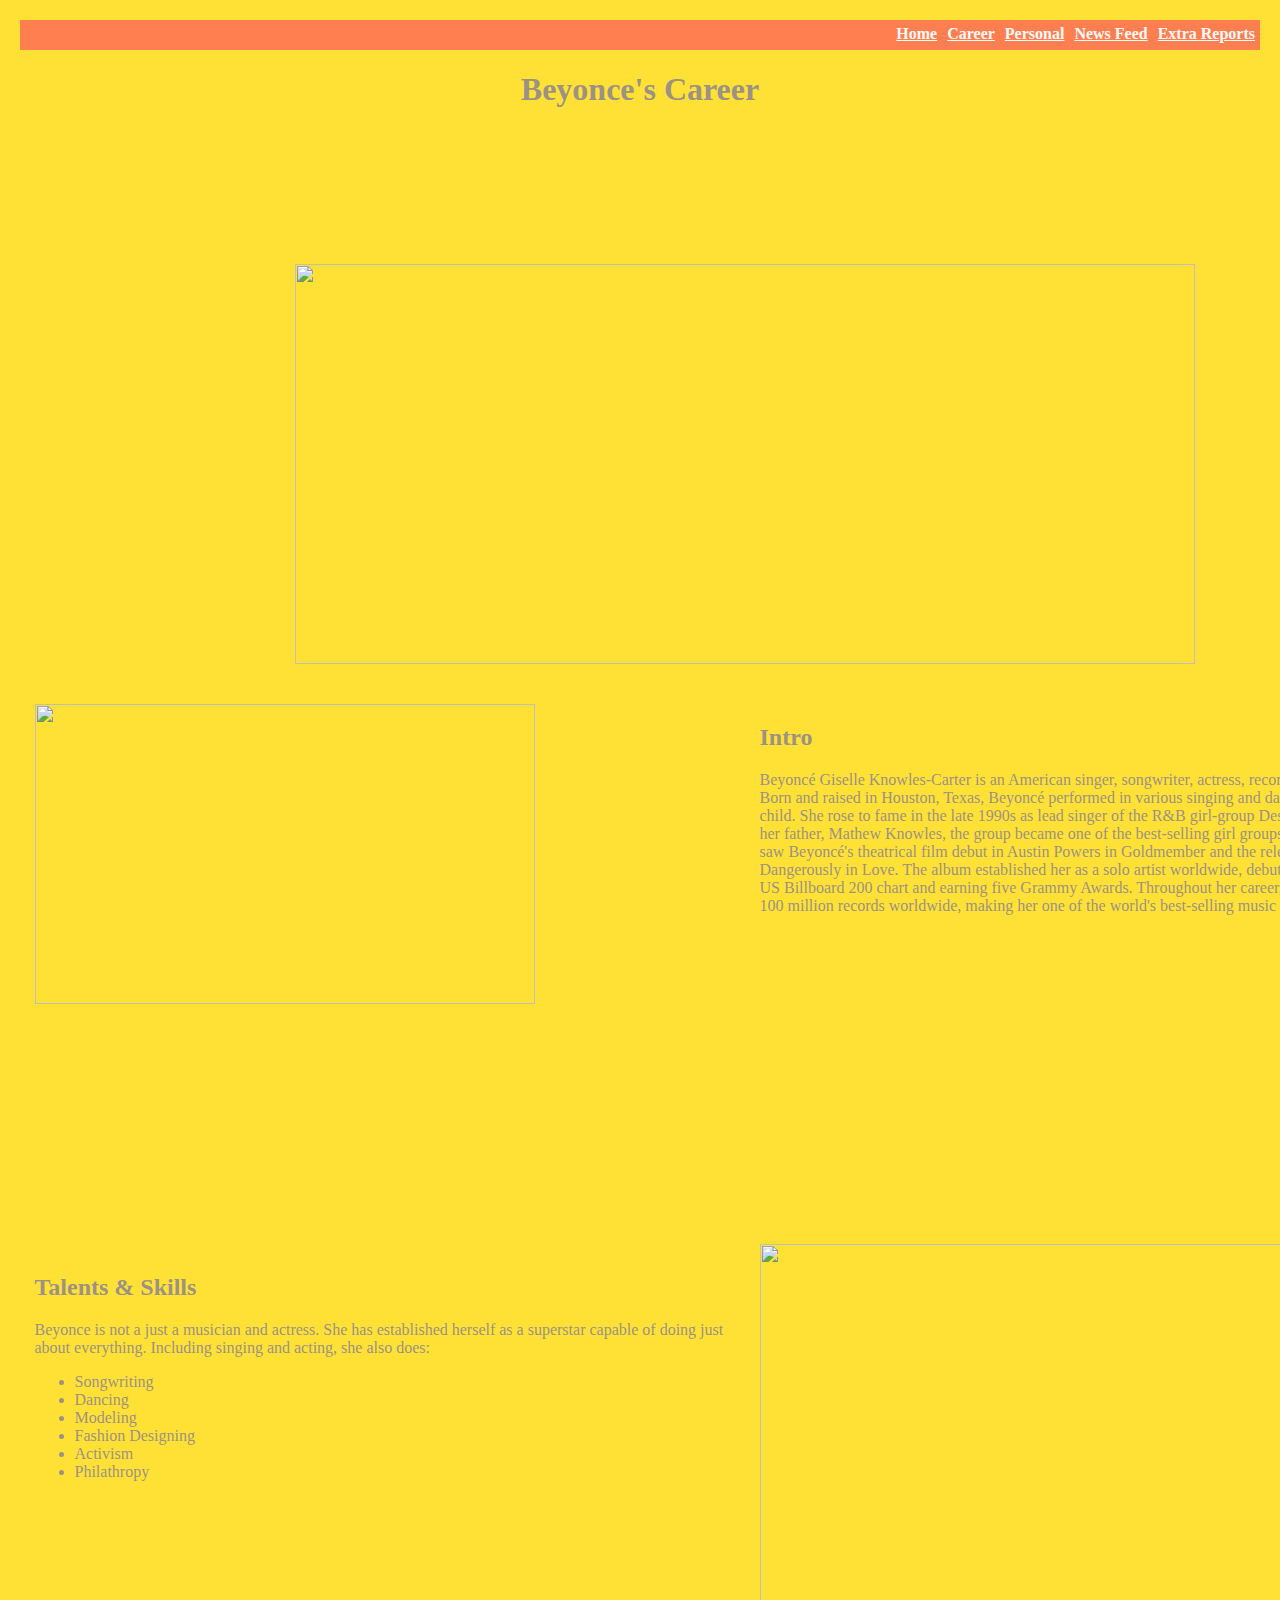
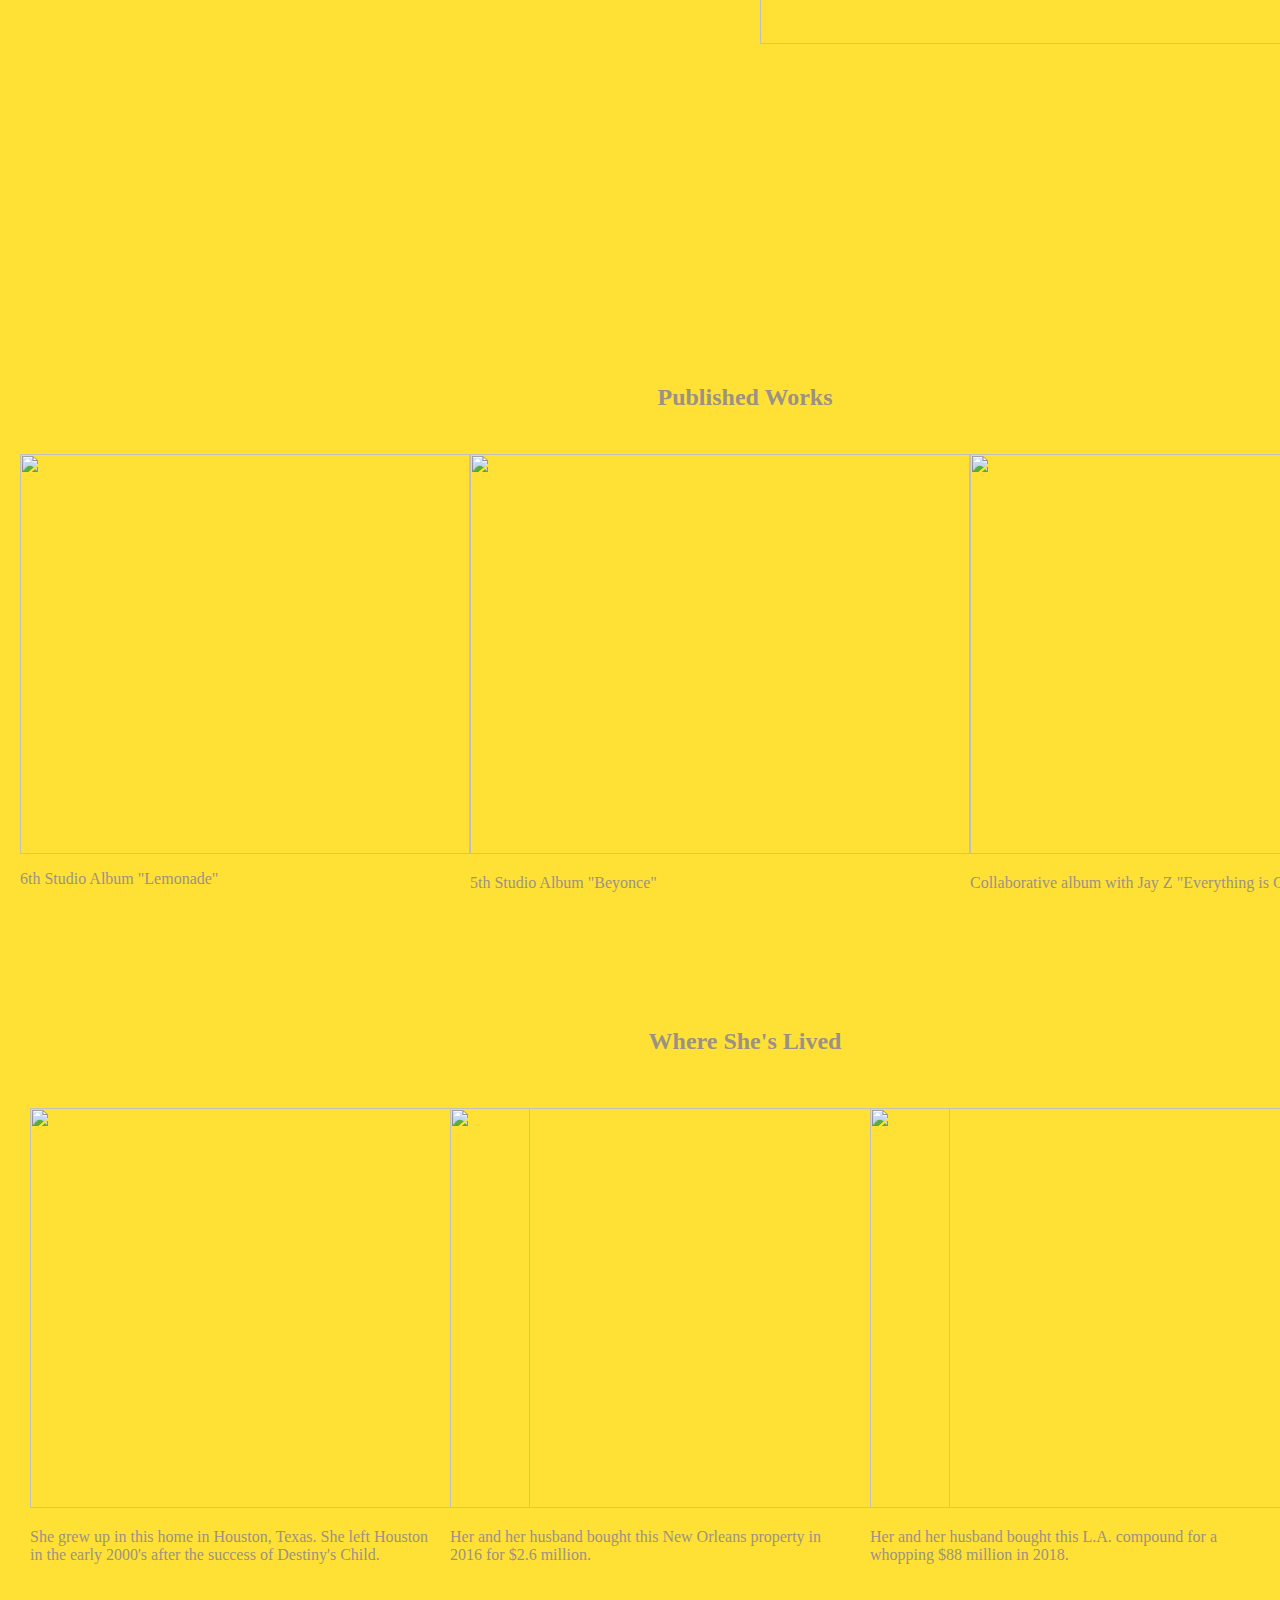
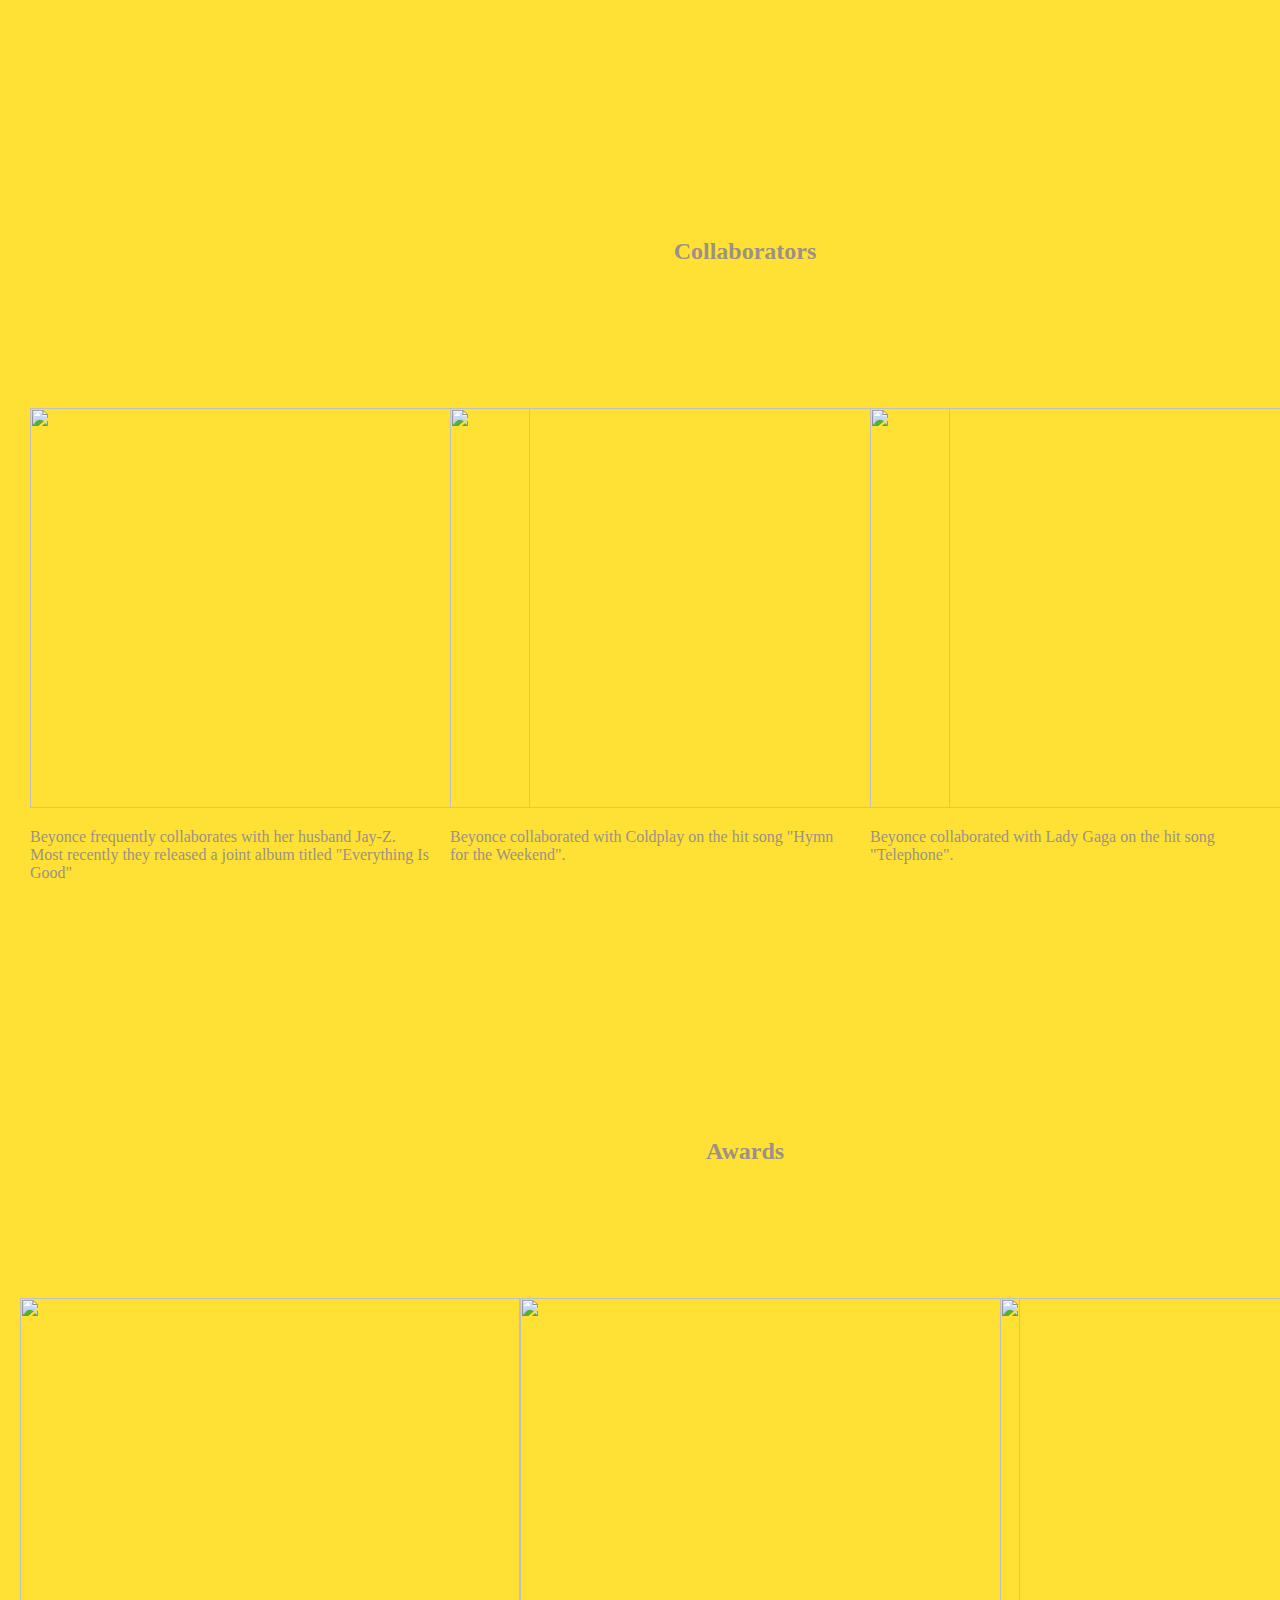
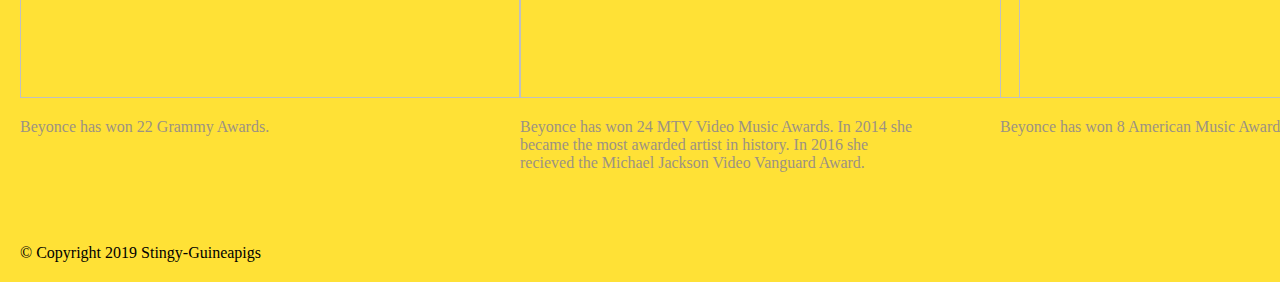
==== commit 8b14e759: "fixed css" ====
--- a/career.html
+++ b/career.html
@@ -9,276 +9,296 @@
     <title>Document</title>
 </head>
 
-<header>
-    <!-- Navigation Bar -->
-    <div class="navBar">
-        <a href="cw-extras-report.html">Extra Reports</a>
-        <a href="newsFeed.html">News Feed</a>
-        <a href="#">Personal</a>
-        <a href="career.html">Career</a>
-        <a href="index.html">Home</a>
-</header>
-<!--page header text-->
-<pageheader class="pageheader">
-    <h1>
-        Beyonce's Career
-    </h1>
-
-
-</pageheader>
-
-
-
 <body>
- <!--spotify-->
-
- <iframe src="https://open.spotify.com/embed/track/2ZBNclC5wm4GtiWaeh0DMx" width="300" height="80" frameborder="0" allowtransparency="true" allow="encrypted-media"></iframe>
-
-    <!--page header image-->
-    <div class="headerimage">
-        <img src="https://thumbs.mic.com/[base64].jpg"
-            alt="" class="headerimage" height="400" width="900">
+    <header>
+        <!-- Navigation Bar -->
+        <div class="navBar">
+            <a href="cw-extras-report.html">Extra Reports</a>
+            <a href="newsFeed.html">News Feed</a>
+            <a href="#">Personal</a>
+            <a href="career.html">Career</a>
+            <a href="index.html">Home</a>
+        </div>
+    </header>
+    <!--page header text-->
+    <pageheader class="pageheader">
+        <h1>
+            Beyonce's Career
+        </h1>
+
+
+    </pageheader>
+
+    <iframe src="https://open.spotify.com/embed/track/2ZBNclC5wm4GtiWaeh0DMx" width="300" height="80" frameborder="0"
+        allowtransparency="true"></iframe>
+
+
+    <div class="container">
+        <!--page header image-->
+        <div class="headerimage">
+            <img src="https://thumbs.mic.com/[base64].jpg"
+                alt="" class="headerimage" height="400" width="900">
+        </div>
+
+        <!--introduction section-->
+
+        <div class="introduction" id="introduction">
+            <article class="Intro">
+                <img src="https://cdn.cnn.com/cnnnext/dam/assets/180415033653-01-beyonce-coachella-0415-exlarge-169.jpg"
+                    alt="" class="Picture intro-beyonce" width="500" height="300">
+
+                <div class="intro-beyonce">
+                    <h2>Intro</h2>
+
+                    <p> Beyoncé Giselle Knowles-Carter is an American singer, songwriter, actress, record producer and
+                        dancer.
+                        Born
+                        and raised in Houston, Texas, Beyoncé performed in various singing and dancing competitions as
+                        a
+                        child.
+                        She
+                        rose to fame in the late 1990s as lead singer of the R&B girl-group Destiny's Child. Managed by
+                        her
+                        father,
+                        Mathew Knowles, the group became one of the best-selling girl groups in history. Their hiatus
+                        saw
+                        Beyoncé's
+                        theatrical film debut in Austin Powers in Goldmember and the release of her first solo album,
+                        Dangerously
+                        in Love. The album established her as a solo artist worldwide, debuting at number one on the US
+                        Billboard
+                        200 chart and earning five Grammy Awards.
+                        Throughout her career, Beyoncé has sold over 100 million records worldwide, making her one of
+                        the
+                        world's
+                        best-selling music artists.</p>
+                </div>
+            </article>
+        </div>
+
+
+
+
+
+
+        <!--Talent and skills section-->
+        <div class="talent" id="talent">
+            <article class="talent-container">
+                
+                <div class="talenttext talent-item">
+                    <h2>Talents & Skills</h2>
+                    <p> Beyonce is not a just a musician and actress. She has established herself as a superstar
+                        capable of
+                        doing
+                        just about everything.
+                        Including singing and acting, she also does:</p>
+                        <ul>
+                            <li>Songwriting</li>
+                            <li>Dancing</li>
+                            <li>Modeling</li>
+                            <li>Fashion Designing</li>
+                            <li>Activism</li>
+                            <li> Philathropy</li>
+                        </ul>
+                    </div>
+                    <img src="https://www.thesouthafrican.com/wp-content/uploads/2018/05/Beyonce.jpg" alt="" class="pic2 talent-item"
+                    width="600" height="400">
+            </article>
+        </div>
+
+
+
+
+        <!--published works section-->
+        <div class="publishedheader" id="publishedheader">
+            <h2>Published Works</h2>
+        </div>
+
+
+        <div class="publishedworks" id="publishedworks">
+
+
+
+            <article>
+
+                <img src="https://pixel.nymag.com/imgs/daily/vulture/2016/04/25/25-beyonce-lemonade-cover.w700.h467.jpg"
+                    alt="" class="pic3" height="400" width="450">
+
+
+                <p>6th Studio Album "Lemonade"</p>
+            </article>
+
+
+
+
+
+            <article>
+                <img src="https://belwoodmusic.files.wordpress.com/2016/05/beyonce-album.jpg?w=676" alt="" class="pic4"
+                    height="400" width="500">
+                <p>5th Studio Album "Beyonce"</p>
+
+            </article>
+
+
+
+            <article>
+                <img src="https://pixel.nymag.com/imgs/daily/vulture/2018/06/16/16-apeshit.w700.h467.png" alt="" class="pic5"
+                    height="400" width="500">
+                <p>Collaborative album with Jay Z "Everything is Good"</p>
+
+            </article>
+
+        </div>
+
+
+        <!--lived header-->
+        <div class="livedheader">
+            <h2>
+                Where She's Lived
+            </h2>
+        </div>
+
+
+
+        <!--Where she's lived section-->
+        <div class="lived" id="lived">
+
+
+
+
+            <article class="home">
+                <img src="https://s.abcnews.com/images/GMA/beyonce-child-home-sale-ht-2-thg-180806_hpMain_4x3_992.jpg"
+                    alt="" class="home1" height="400" width="500">
+                <p>
+                    She grew up in this home in Houston, Texas. She left Houston in the early 2000's after the success
+                    of
+                    Destiny's Child.
+                </p>
+            </article>
+
+            <article class="home3">
+                <img src="https://cdn2.i-scmp.com/sites/default/files/images/methode/2018/09/03/06d5c734-a9d5-11e8-8796-d12ba807e6e9_972x_180937.jpg"
+                    alt="" class="home2" height="400" width="500">
+
+                <p>
+                    Her and her husband bought this New Orleans property in 2016 for $2.6 million.
+                </p>
+            </article>
+
+            <article class=home5>
+                <img src="https://www.latimes.com/resizer/5xFfFre2Kc7N0E5vlQRtFdo31P0=/800x0/arc-anglerfish-arc2-prod-tronc.s3.amazonaws.com/public/W3Y3IDDWCVD5VDQEVUNWGNXRZY.jpg"
+                    alt="" class="home4" height="400" width="500">
+
+                <p>
+                    Her and her husband bought this L.A. compound for a whopping $88 million in 2018.
+                </p>
+
+            </article>
+
+
+        </div>
+
+
+        <!--collaborators header-->
+
+        <div class="collabheader">
+            <h2>
+                Collaborators
+            </h2>
+
+        </div>
+
+
+        <!--known collaborators-->
+
+        <div class="collabs">
+
+
+
+            <article class="jayzcollab">
+                <img src="https://www.washingtonpost.com/resizer/yfEXmKB2ic6aPgdHkAL4yqxTpGE=/1484x0/arc-anglerfish-washpost-prod-washpost.s3.amazonaws.com/public/YHFFNJUSRMI6RAZCWVECX5PA6U.jpg"
+                    alt="" class="jayz" height="400" width="500">
+
+                <p>
+                    Beyonce frequently collaborates with her husband Jay-Z. Most recently they released a joint album
+                    titled
+                    "Everything Is Good"
+                </p>
+
+            </article>
+
+            <article class="coldplaycollab">
+                <img src="https://www.irishtimes.com/polopoly_fs/1.2526662.1454918293!/image/image.jpg_gen/derivatives/box_620_330/image.jpg"
+                    alt="" class="coldplay" height="400" width="500">
+
+                <p>
+                    Beyonce collaborated with Coldplay on the hit song "Hymn for the Weekend".
+                </p>
+            </article>
+
+            <article class="ladygagacollab">
+                <img src="http://karlismyunkle.files.wordpress.com/2010/03/telephonepremiere11.jpg" alt="" class="ladygaga"
+                    height="400" width="500">
+
+                <p>
+                    Beyonce collaborated with Lady Gaga on the hit song "Telephone".
+                </p>
+            </article>
+
+        </div>
+
+
+        <!--awards header-->
+        <div class="awardsheader">
+            <h2>
+                Awards
+            </h2>
+        </div>
+
+        <div class="awardSection" id="awardSection">
+
+
+            <article class="grammyward">
+                <img src="https://fortunedotcom.files.wordpress.com/2017/02/635007388.jpg" alt="" class="grammypic"
+                    height="400" width="500">
+
+                <p>
+                    Beyonce has won 22 Grammy Awards.
+                </p>
+            </article>
+
+
+            <article class="mtvaward">
+                <img src="https://cdnph.upi.com/svc/sv/upi/3511408982599/2014/1/4f27d0301469133e27fe5478fb750af5/Blue-Ivy-Jay-Z-bring-Beyonce-to-tears-at-2014-VMAs.jpg"
+                    alt="" class="mtvpic" height="400" width="500">
+
+                <p>
+                    Beyonce has won 24 MTV Video Music Awards. In 2014 she became the most awarded artist in history.
+                    In 2016 she recieved the Michael Jackson Video Vanguard Award.
+                </p>
+
+            </article>
+
+            <article class="amaaward">
+                <img src="http://cdn01.cdn.justjared.com/wp-content/uploads/2007/11/beyonce-amas/beyonce-amas-performance-2007-13.jpg"
+                    alt="" class="amapic" height="400" width="500">
+
+
+                <p>
+                    Beyonce has won 8 American Music Awards
+                </p>
+            </article>
+        </div>
+
     </div>
-
-
-
-   
-    
-    <!--introduction section-->
-
-    <div class="introduction" id="introduction">
-        <article class="Intro">
-            <img src="https://cdn.cnn.com/cnnnext/dam/assets/180415033653-01-beyonce-coachella-0415-exlarge-169.jpg"
-                alt="" class="Picture" width="500" height="300">
-
-
-            <h2>Intro</h2>
-
-            <p> Beyoncé Giselle Knowles-Carter is an American singer, songwriter, actress, record producer and dancer.
-                Born
-                and raised in Houston, Texas, Beyoncé performed in various singing and dancing competitions as a child.
-                She
-                rose to fame in the late 1990s as lead singer of the R&B girl-group Destiny's Child. Managed by her
-                father,
-                Mathew Knowles, the group became one of the best-selling girl groups in history. Their hiatus saw
-                Beyoncé's
-                theatrical film debut in Austin Powers in Goldmember and the release of her first solo album,
-                Dangerously
-                in Love. The album established her as a solo artist worldwide, debuting at number one on the US
-                Billboard
-                200 chart and earning five Grammy Awards.
-                Throughout her career, Beyoncé has sold over 100 million records worldwide, making her one of the
-                world's
-                best-selling music artists.</p>
-        </article>
-    </div>
-
-
-
-
-
-
-    <!--Talent and skills section-->
-    <div class="talent" id="talent">
-        <article>
-            <div class="talentheader">
-                <h2>Talents & Skills</h2>
-            </div>
-            <img src="https://www.thesouthafrican.com/wp-content/uploads/2018/05/Beyonce.jpg" alt="" class="pic2" width="600"
-                height="400">
-            <div class="talenttext">
-                <p> Beyonce is not a just a musician and actress. She has established herself as a superstar capable of
-                    doing
-                    just about everything.
-                    Including singing and acting, she also does:</p>
-                <ul>
-                    <li>Songwriting</li>
-                    <li>Dancing</li>
-                    <li>Modeling</li>
-                    <li>Fashion Designing</li>
-                    <li>Activism</li>
-                    <li> Philathropy</li>
-                </ul>
-        </article>
-    </div>
-
-    </article>
-    </div>
-
-    <!--published works section-->
-    <div class="publishedheader" id="publishedheader">
-        <h2>Published Works</h2>
-    </div>
-
-
-    <div class="publishedworks" id="publishedworks">
-
-
-
-        <article>
-
-            <img src="https://pixel.nymag.com/imgs/daily/vulture/2016/04/25/25-beyonce-lemonade-cover.w700.h467.jpg"
-                alt="" class="pic3" height="400" width="450">
-
-
-            <p>6th Studio Album "Lemonade"</p>
-        </article>
-
-
-
-
-
-        <article>
-            <img src="https://belwoodmusic.files.wordpress.com/2016/05/beyonce-album.jpg?w=676" alt="" class="pic4"
-                height="400" width="500">
-            <p>5th Studio Album "Beyonce"</p>
-
-        </article>
-
-
-
-        <article>
-            <img src="https://pixel.nymag.com/imgs/daily/vulture/2018/06/16/16-apeshit.w700.h467.png" alt="" class="pic5"
-                height="400" width="500">
-            <p>Collaborative album with Jay Z "Everything is Good"</p>
-
-        </article>
-
-    </div>
-
-
-    <!--lived header-->
-    <div class="livedheader">
-        <h2>
-            Where She's Lived
-        </h2>
-    </div>
-
-
-
-    <!--Where she's lived section-->
-    <div class="lived" id="lived">
-
-
-
-
-        <article class="home">
-            <img src="https://s.abcnews.com/images/GMA/beyonce-child-home-sale-ht-2-thg-180806_hpMain_4x3_992.jpg" alt=""
-                class="home1" height="400" width="500">
-            <p>
-                She grew up in this home in Houston, Texas. She left houston in the early 200's after the success of
-                Destiny's Child.
-            </p>
-        </article>
-
-        <article class="home3">
-            <img src="https://cdn2.i-scmp.com/sites/default/files/images/methode/2018/09/03/06d5c734-a9d5-11e8-8796-d12ba807e6e9_972x_180937.jpg"
-                alt="" class="home2" height="400" width="500">
-
-            <p>
-                Her and her husband bought this New Orleans property in 2016 for 2.6 million.
-            </p>
-        </article>
-
-        <article class=home5>
-            <img src="https://www.latimes.com/resizer/5xFfFre2Kc7N0E5vlQRtFdo31P0=/800x0/arc-anglerfish-arc2-prod-tronc.s3.amazonaws.com/public/W3Y3IDDWCVD5VDQEVUNWGNXRZY.jpg"
-                alt="" class="home4" height="400" width="500">
-
-            <p>
-                Her and her husband bought the L.A. compound for a whopping 88 million in 2018.
-            </p>
-
-        </article>
-
-
-    </div>
-
-
-    <!--collaborators header-->
-
-    <div class="collabheader">
-        <h2>
-            Collaborators
-        </h2>
-
-    </div>
-
-    <div class="collabs">
-        <!--known collaborators-->
-        <div class="jayzcollab">
-            <img src="https://www.washingtonpost.com/resizer/yfEXmKB2ic6aPgdHkAL4yqxTpGE=/1484x0/arc-anglerfish-washpost-prod-washpost.s3.amazonaws.com/public/YHFFNJUSRMI6RAZCWVECX5PA6U.jpg"
-                alt="" class="jayz" height="400" width="500">
-
-            <p>
-                Beyonce frequently collaborates with her husband Jay-Z. Most recently they released a joint album
-                titled
-                "Everything Is Good"
-            </p>
-
-        </div>
-
-        <div class="coldplaycollab">
-            <img src="https://www.irishtimes.com/polopoly_fs/1.2526662.1454918293!/image/image.jpg_gen/derivatives/box_620_330/image.jpg"
-                alt="" class="coldplay" height="400" width="500">
-
-            <p>
-                Beyonce collaborated with Coldplay on the hit song "Hymn for the Weekend".
-            </p>
-        </div>
-
-        <div class="ladygagacollab">
-            <img src="http://karlismyunkle.files.wordpress.com/2010/03/telephonepremiere11.jpg"
-             alt="" class="ladygaga" height="400" width="500">
-
-             <p>
-                 Beyonce collaborated with Lady Gaga on the hit song "Telephone".
-             </p>
-        </div>
-    </div>
-
-    <!--awards header-->
-    <div class="awardsheader">
-        <h2>
-            Awards
-        </h2>
-    </div>
-
-    <div class="awards">
-        <div class="grammyward">
-            <img src="https://fortunedotcom.files.wordpress.com/2017/02/635007388.jpg"
-             alt="" class="grammypic" height="400" width="500">
-
-             <p>
-                 Beyonce has won 22 Grammy Awards.
-             </p>
-        </div>
-        <div class="mtvaward">
-            <img src="https://cdnph.upi.com/svc/sv/upi/3511408982599/2014/1/4f27d0301469133e27fe5478fb750af5/Blue-Ivy-Jay-Z-bring-Beyonce-to-tears-at-2014-VMAs.jpg"
-             alt="" class="mtvpic" height="400" width="500">
-
-             <p>
-                 Beyonce has won 24 MTV Video Music Awards. In 2014 she became the most awarded artist in history. In 2016 she recieved the Michael Jackson Video Vanguard Award.
-             </p>
-
-        </div>
-
-        <div class="amaaward">
-            <img src="http://cdn01.cdn.justjared.com/wp-content/uploads/2007/11/beyonce-amas/beyonce-amas-performance-2007-13.jpg"
-             alt="" class="amapic" height="400" width="500">
-
-
-             <p>
-                 Beyonce has won 8 American Music Awards.
-             </p>
-        </div>
-    </div>
-
+    <!--page footer-->
+
+
+    <footer id="footer">
+        <p>&copy; Copyright 2019 Stingy-Guineapigs</p>
+
+    </footer>
 </body>
 
-</html>
-
-<!--page footer-->
-<footer>
-    <footer>&copy; Copyright 2019 Stingy-Guineapigs </footer>
-
-</footer>+
+</html>--- a/career.css
+++ b/career.css
@@ -39,16 +39,22 @@
 }
 
 
-body {
+.container {
     display: flex;
     flex-wrap: wrap;
     flex-direction: column;
+    
+}
+
+body {
     background-color: rgba(255, 217, 0, 0.788);
     margin: 20px;
 }
-.intro {
-    display: flex;
-    justify-content: center;
+
+
+.Intro {
+    display: flex;
+    justify-content: space-around;
     
 }
 
@@ -59,17 +65,28 @@
     color: rgb(156, 146, 131);
    
 }
-.Picture {
-    float: left;
+
+
+.intro-beyonce {
+ flex-basis: 48%;
+
 }
 
 .talent {
    color: rgb(156, 146, 131);
     height: 80vh;
-    
-
-}
-
+
+
+}
+
+.talent-container {
+    display: flex;
+    justify-content: space-around;
+}
+
+.talent-item{
+    flex-basis: 48%;
+}
 .talentheader { 
     display: flex;
     justify-content: center;
@@ -94,12 +111,9 @@
 .publishedworks {
     display: flex;
     flex-flow: row;
-    
     color: rgb(156, 146, 131);
     padding-bottom: 100px;
 
-    
-   
 }
 
 
@@ -129,7 +143,6 @@
 
 .lived {
     color: rgb(156, 146, 131);
-    
     height: 80vh;
     display: flex;
     flex-flow: row;
@@ -184,29 +197,32 @@
     justify-content: center;
 }
 
-.awards{
-    color: rgb(156, 146, 131);
-    height: 80vh;
-    display: flex;
-    flex-flow: row;
-
-}
-
-.mtvaward{
-    width: 400px;
-
-    
-    
-}
-.amaaward{
-    width: 400px;
-   
-
-    
-    
-}
-
-.grammyaward{
-    width: 400px;
-    
-}+.awardSection {
+     color: rgb(156, 146, 131);
+    margin-bottom: 20px;
+    padding-bottom: 20px; 
+    display: flex;
+    flex-flow: row;
+    
+}
+ 
+ .grammyaward {
+    width: 400px;
+    
+}
+
+.mtvaward {
+    width: 400px;
+    padding-right: 20px;
+    
+}
+
+ .amaaward {
+    width: 400px;
+    padding-left: 60px;
+} 
+
+ #footer {
+     clear: both;
+    
+  } 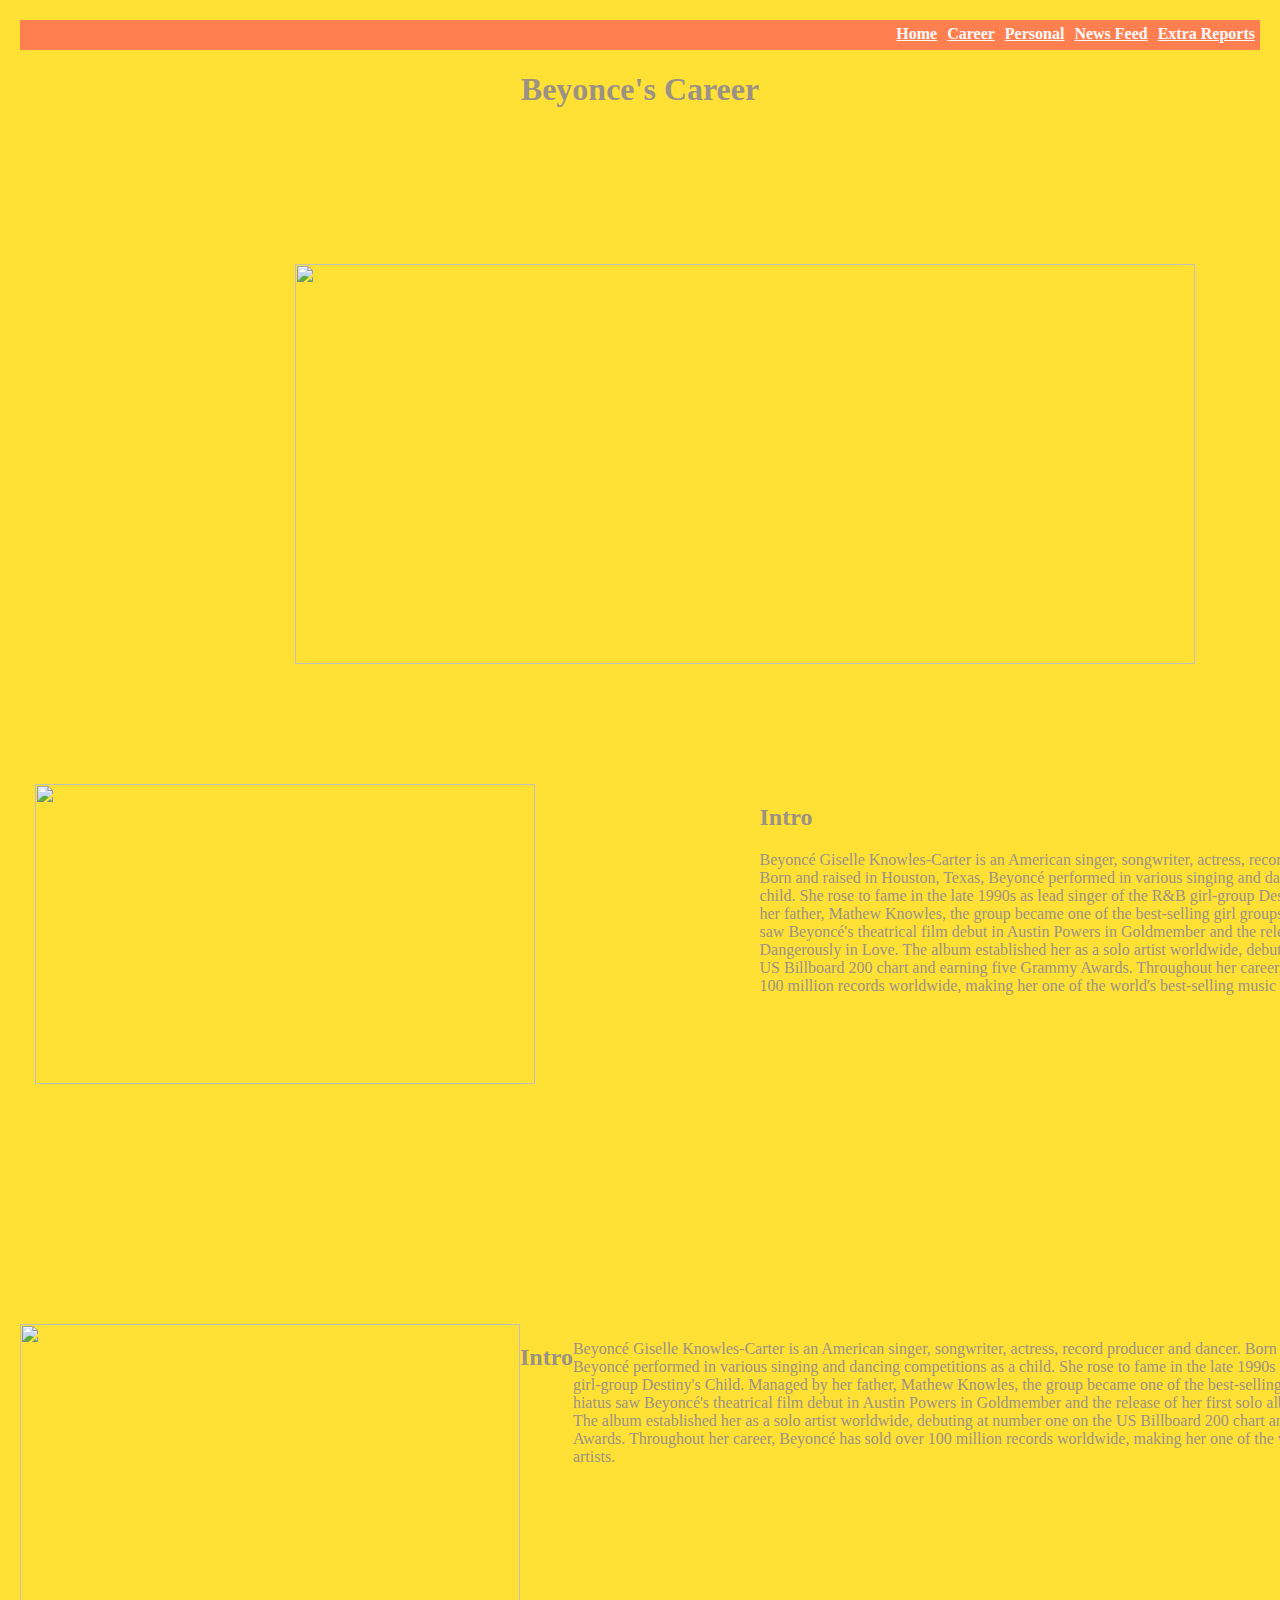
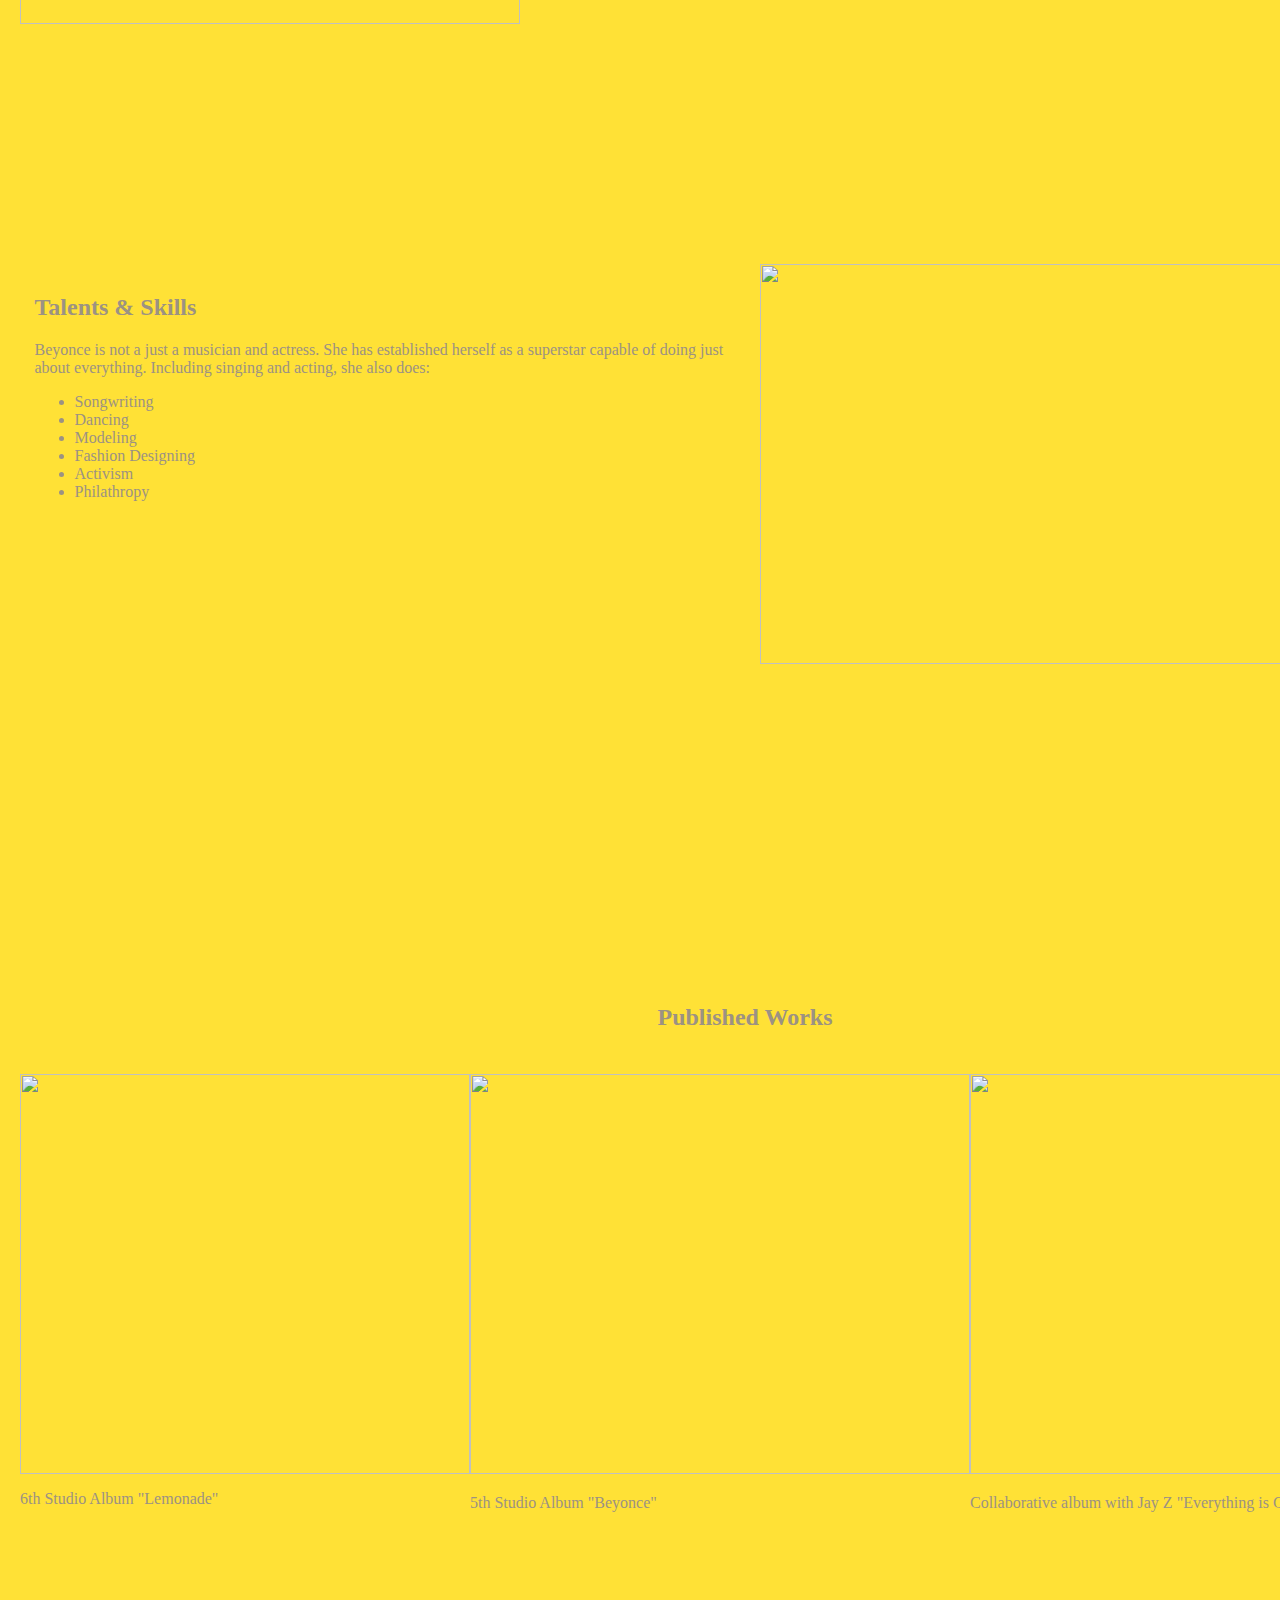
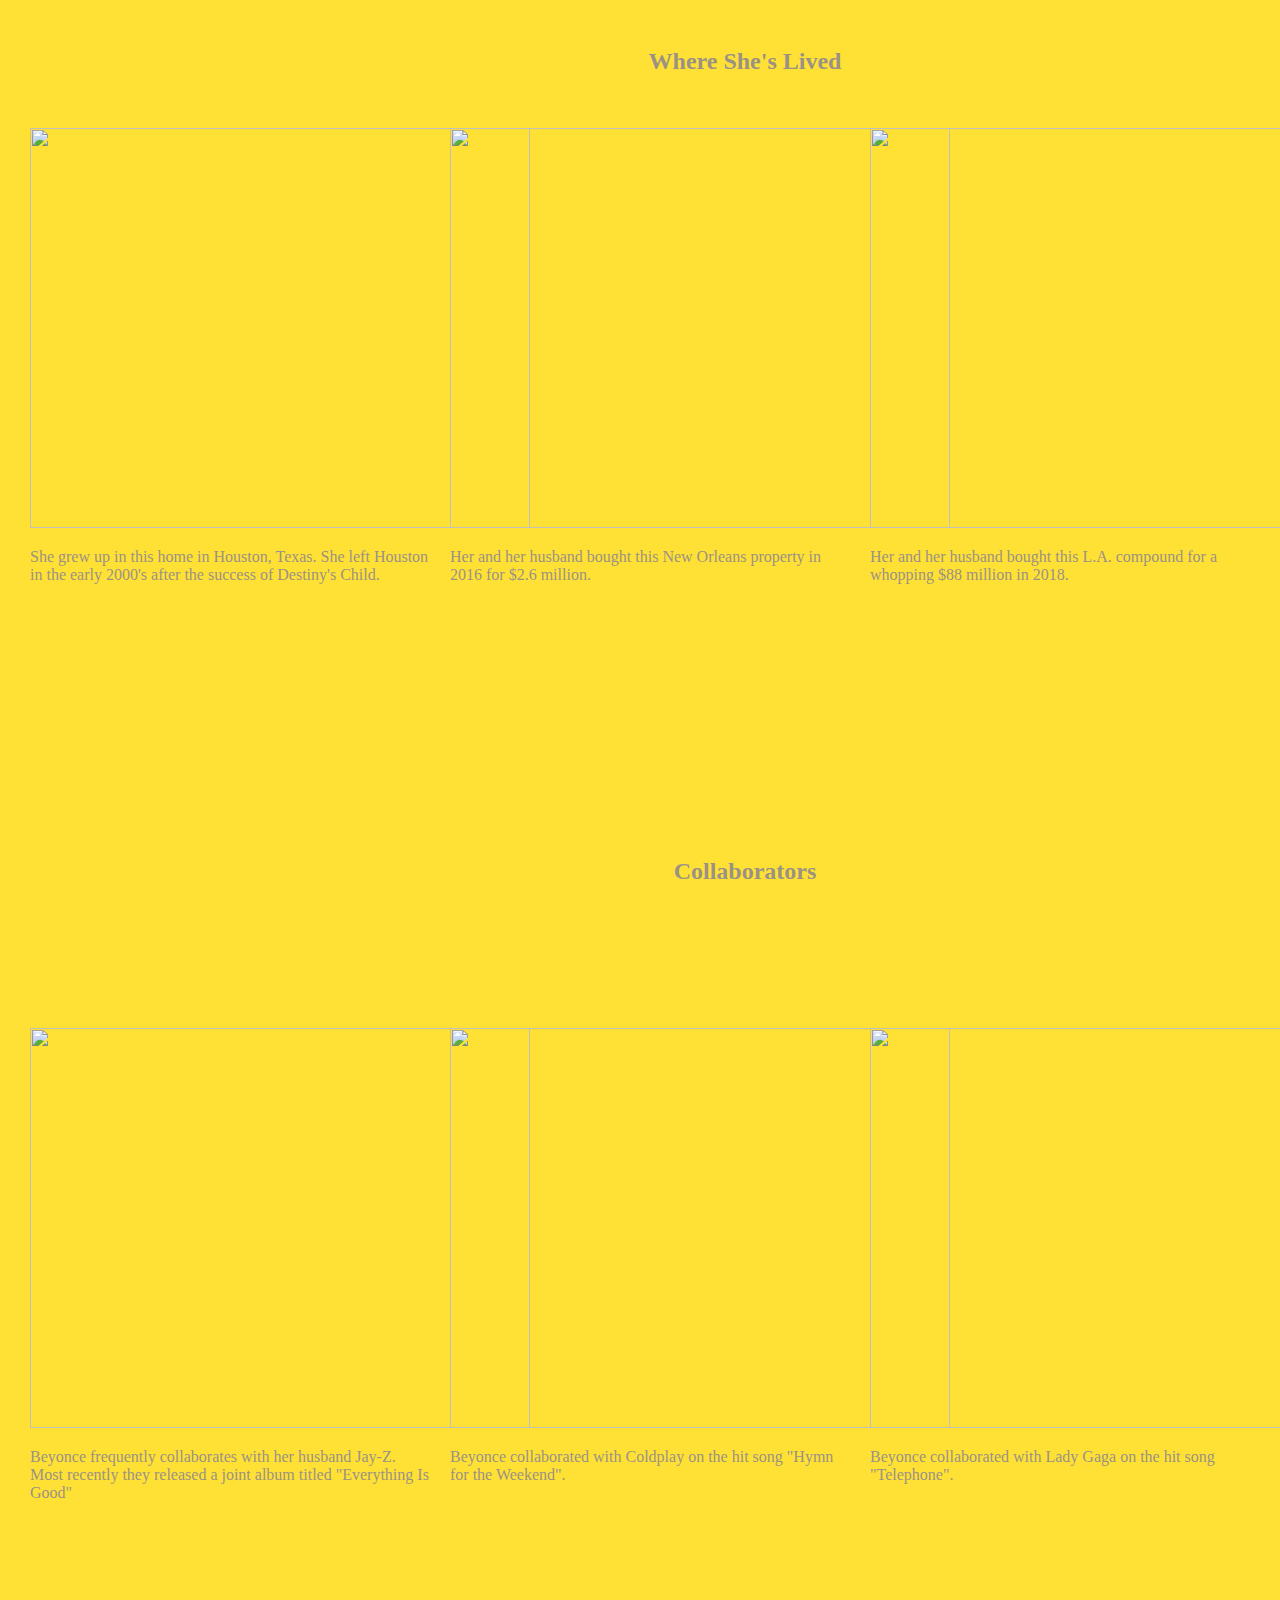
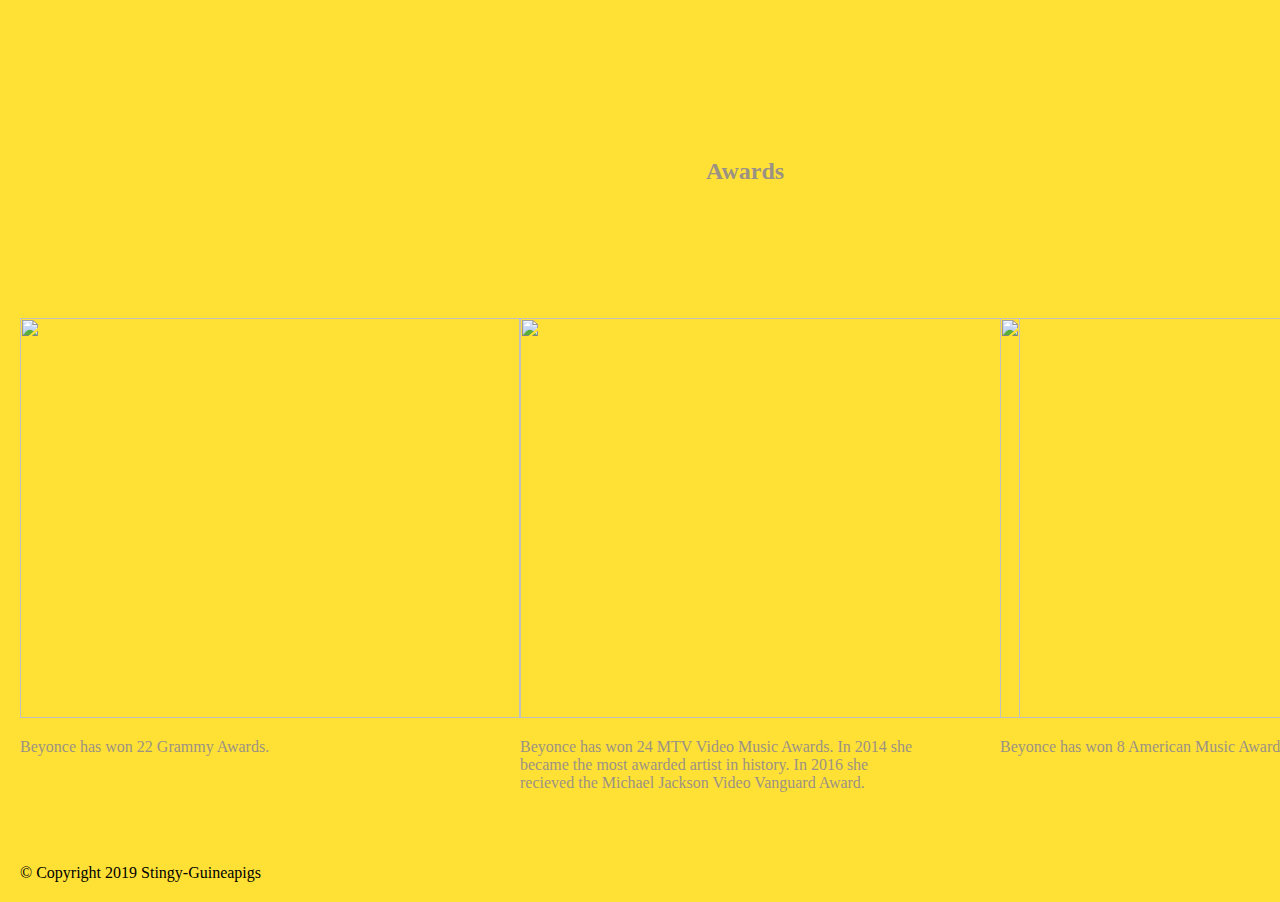
==== commit 31b6b230: "fixfix" ====
--- a/career.html
+++ b/career.html
@@ -39,6 +39,10 @@
             <img src="https://thumbs.mic.com/[base64].jpg"
                 alt="" class="headerimage" height="400" width="900">
         </div>
+<body>
+ <!--spotify-->
+
+ <iframe src="https://open.spotify.com/embed/track/2ZBNclC5wm4GtiWaeh0DMx" width="300" height="80" frameborder="0" allowtransparency="true" allow="encrypted-media"></iframe>
 
         <!--introduction section-->
 
@@ -78,6 +82,38 @@
 
 
 
+   
+    
+    <!--introduction section-->
+
+    <div class="introduction" id="introduction">
+        <article class="Intro">
+            <img src="https://cdn.cnn.com/cnnnext/dam/assets/180415033653-01-beyonce-coachella-0415-exlarge-169.jpg"
+                alt="" class="Picture" width="500" height="300">
+
+
+            <h2>Intro</h2>
+
+            <p> Beyoncé Giselle Knowles-Carter is an American singer, songwriter, actress, record producer and dancer.
+                Born
+                and raised in Houston, Texas, Beyoncé performed in various singing and dancing competitions as a child.
+                She
+                rose to fame in the late 1990s as lead singer of the R&B girl-group Destiny's Child. Managed by her
+                father,
+                Mathew Knowles, the group became one of the best-selling girl groups in history. Their hiatus saw
+                Beyoncé's
+                theatrical film debut in Austin Powers in Goldmember and the release of her first solo album,
+                Dangerously
+                in Love. The album established her as a solo artist worldwide, debuting at number one on the US
+                Billboard
+                200 chart and earning five Grammy Awards.
+                Throughout her career, Beyoncé has sold over 100 million records worldwide, making her one of the
+                world's
+                best-selling music artists.</p>
+        </article>
+    </div>
+
+
 
 
 
@@ -288,6 +324,7 @@
                     Beyonce has won 8 American Music Awards
                 </p>
             </article>
+             
         </div>
 
     </div>
--- a/career.css
+++ b/career.css
@@ -208,6 +208,25 @@
  
  .grammyaward {
     width: 400px;
+ }
+.awards{
+    color: rgb(156, 146, 131);
+    height: 80vh;
+    display: flex;
+    flex-flow: row;
+
+}
+
+.mtvaward{
+    width: 400px;
+
+    
+    
+}
+.amaaward{
+    width: 400px;
+   
+
     
 }
 
@@ -222,7 +241,7 @@
     padding-left: 60px;
 } 
 
- #footer {
-     clear: both;
-    
-  } +.grammyaward{
+    width: 400px;
+    
+}
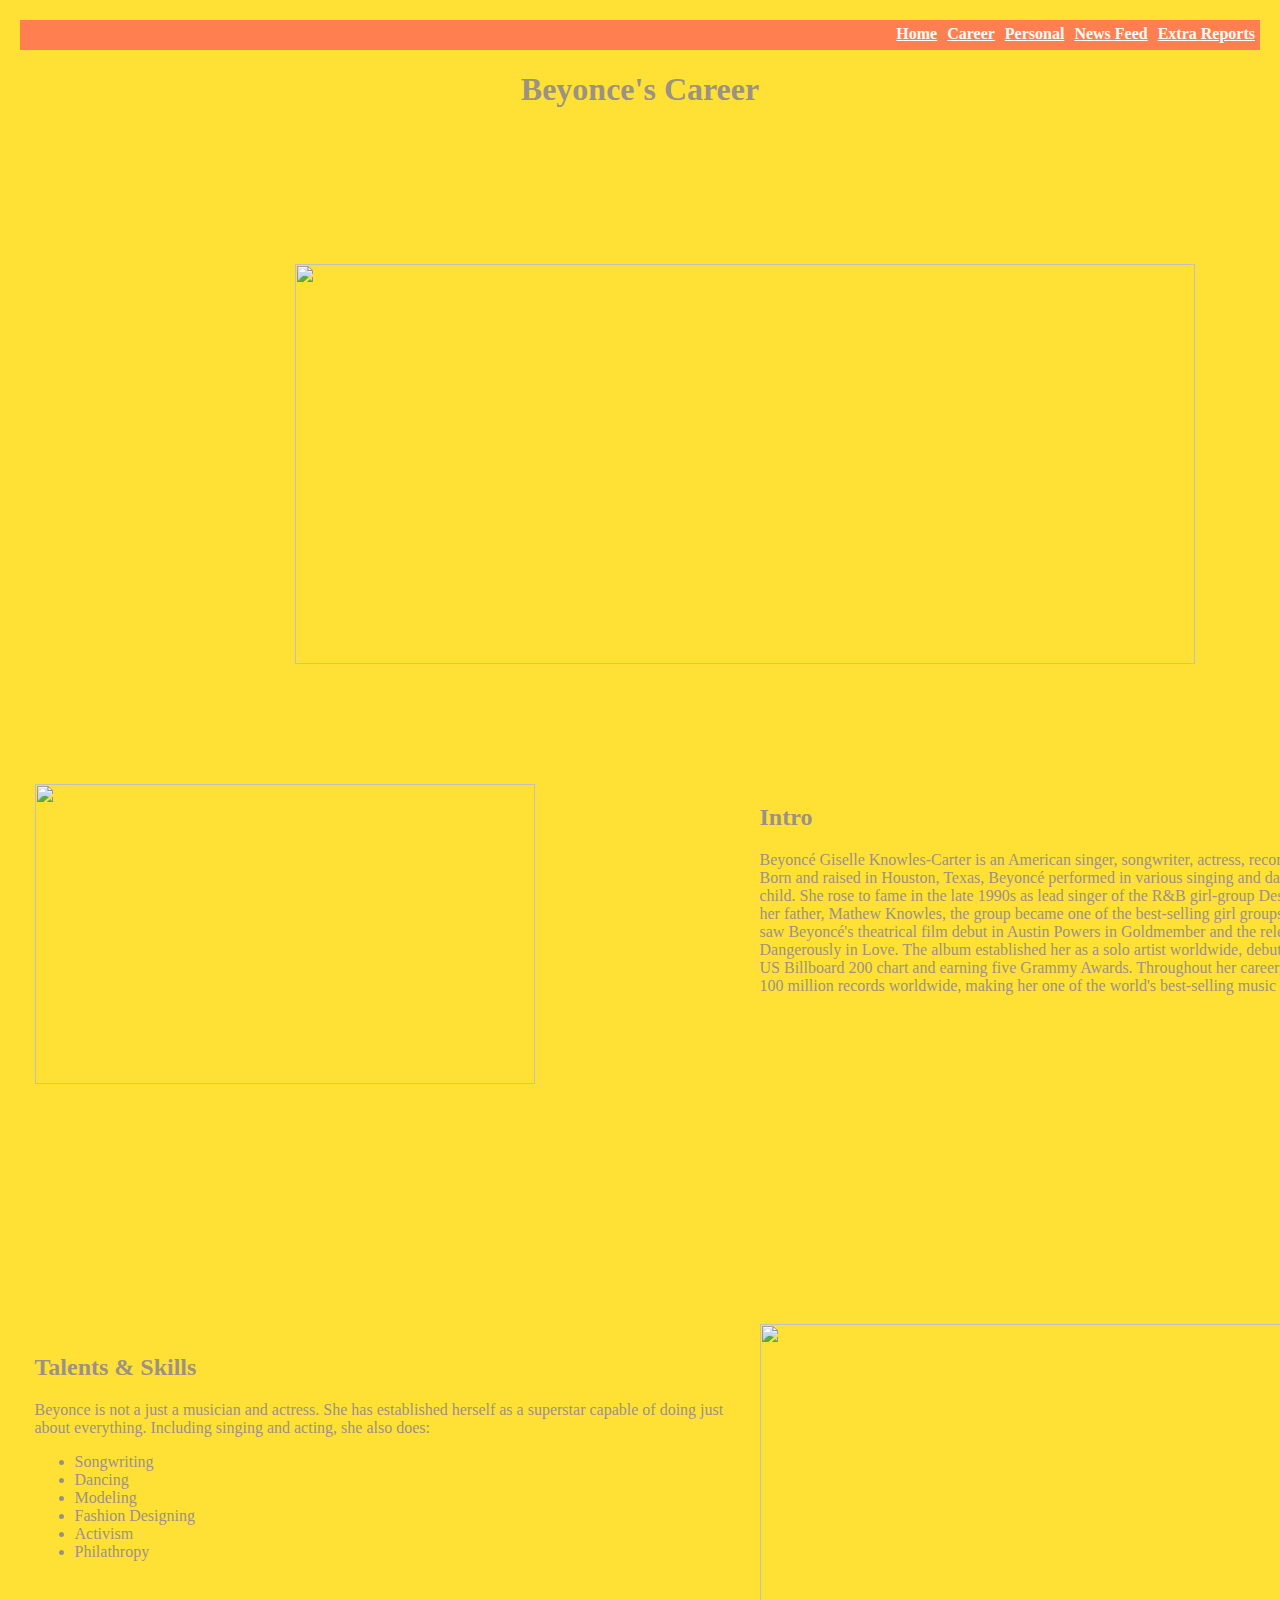
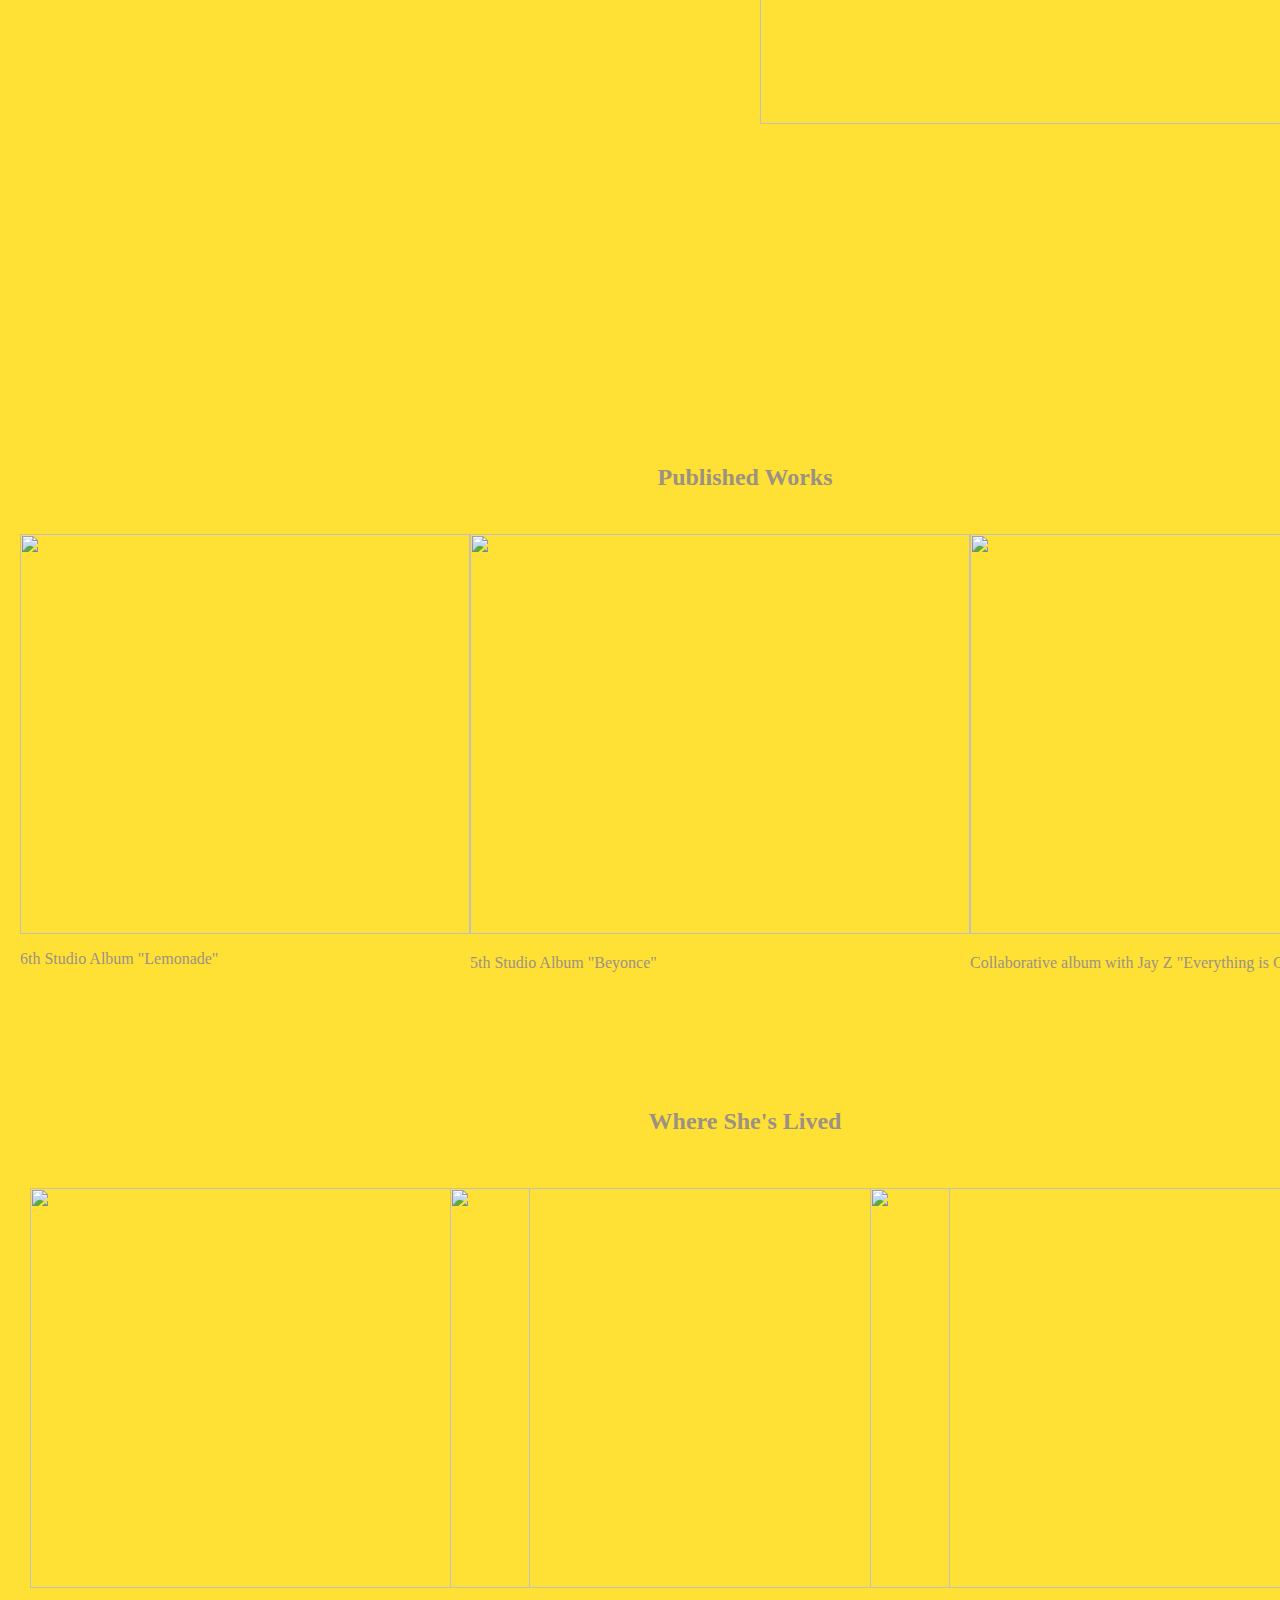
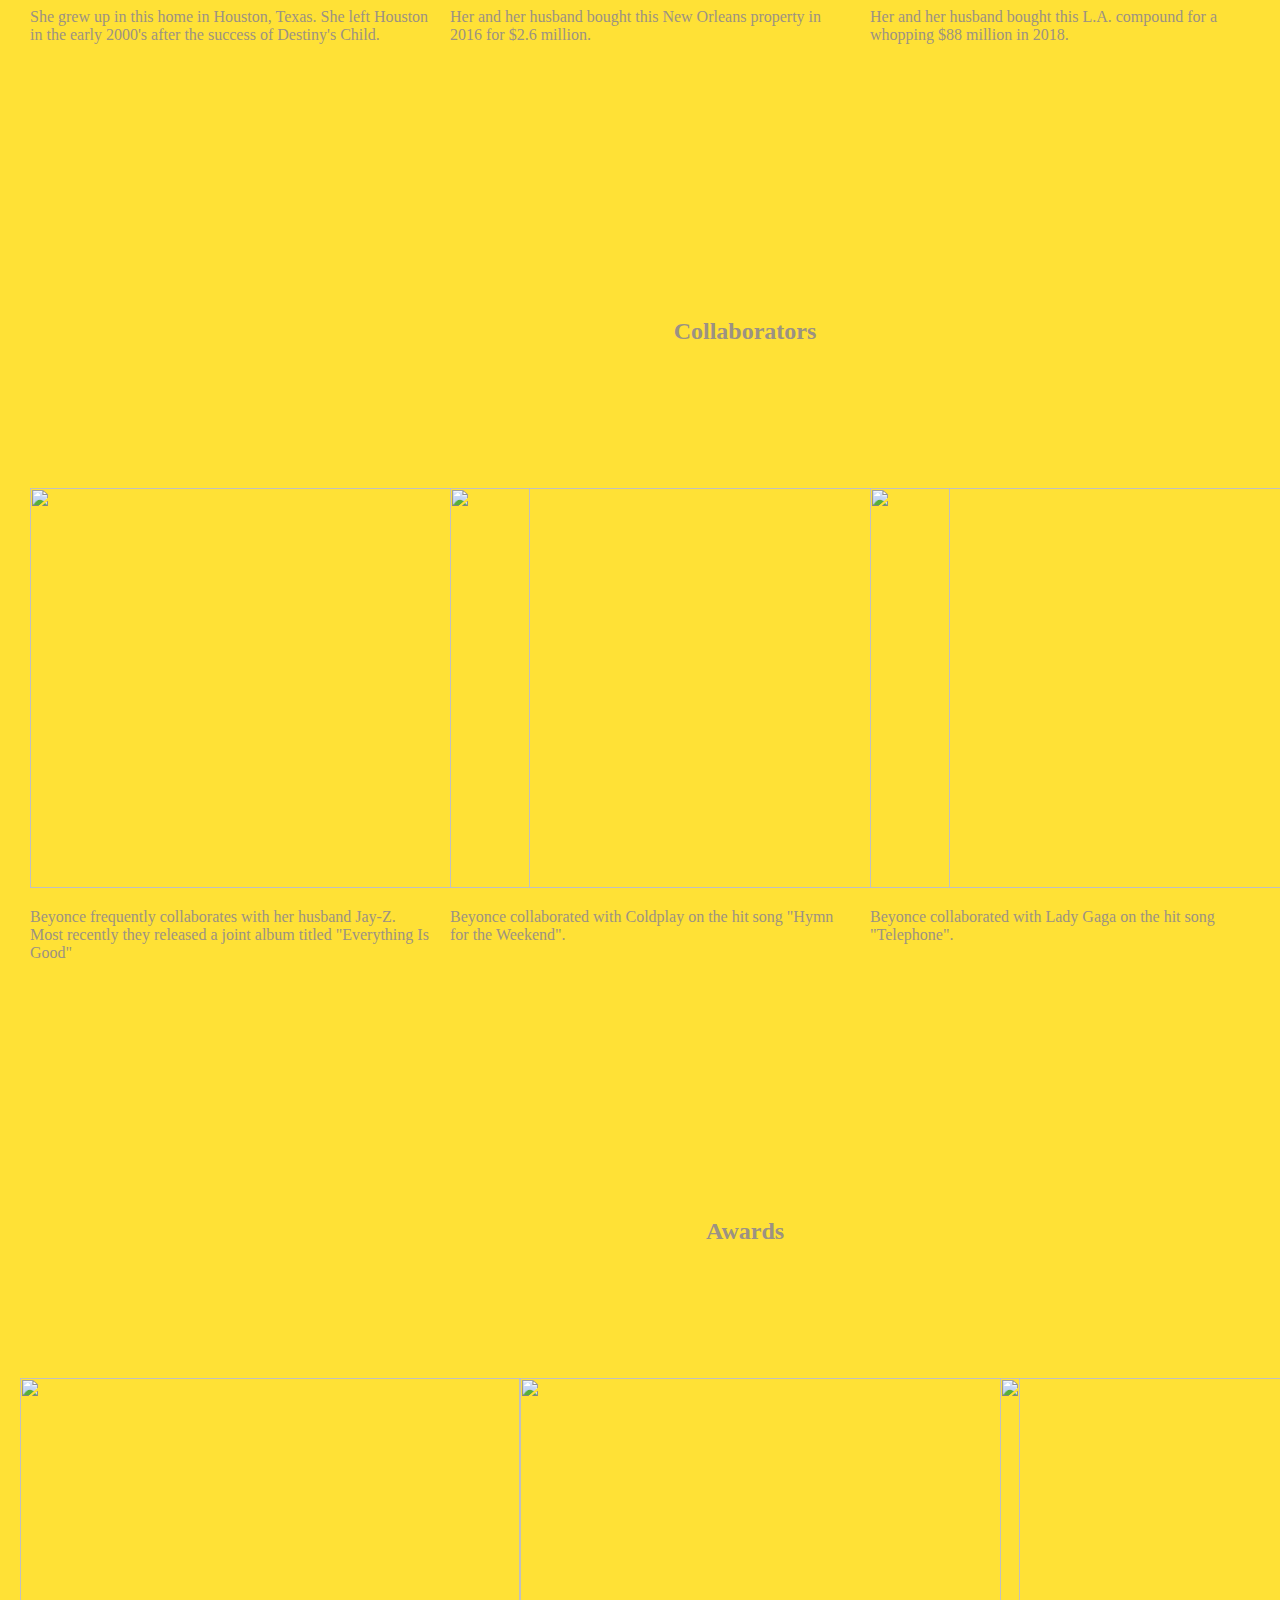
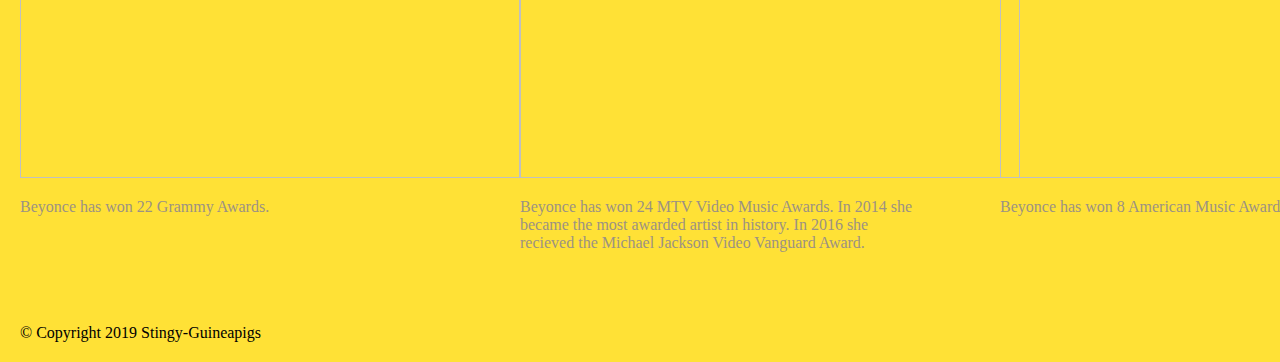
==== commit b927014d: "Merge branch 'master' into sjcbeyonce" ====
--- a/career.html
+++ b/career.html
@@ -82,41 +82,6 @@
 
 
 
-   
-    
-    <!--introduction section-->
-
-    <div class="introduction" id="introduction">
-        <article class="Intro">
-            <img src="https://cdn.cnn.com/cnnnext/dam/assets/180415033653-01-beyonce-coachella-0415-exlarge-169.jpg"
-                alt="" class="Picture" width="500" height="300">
-
-
-            <h2>Intro</h2>
-
-            <p> Beyoncé Giselle Knowles-Carter is an American singer, songwriter, actress, record producer and dancer.
-                Born
-                and raised in Houston, Texas, Beyoncé performed in various singing and dancing competitions as a child.
-                She
-                rose to fame in the late 1990s as lead singer of the R&B girl-group Destiny's Child. Managed by her
-                father,
-                Mathew Knowles, the group became one of the best-selling girl groups in history. Their hiatus saw
-                Beyoncé's
-                theatrical film debut in Austin Powers in Goldmember and the release of her first solo album,
-                Dangerously
-                in Love. The album established her as a solo artist worldwide, debuting at number one on the US
-                Billboard
-                200 chart and earning five Grammy Awards.
-                Throughout her career, Beyoncé has sold over 100 million records worldwide, making her one of the
-                world's
-                best-selling music artists.</p>
-        </article>
-    </div>
-
-
-
-
-
         <!--Talent and skills section-->
         <div class="talent" id="talent">
             <article class="talent-container">
--- a/career.css
+++ b/career.css
@@ -206,9 +206,7 @@
     
 }
  
- .grammyaward {
-    width: 400px;
- }
+
 .awards{
     color: rgb(156, 146, 131);
     height: 80vh;
@@ -217,18 +215,6 @@
 
 }
 
-.mtvaward{
-    width: 400px;
-
-    
-    
-}
-.amaaward{
-    width: 400px;
-   
-
-    
-}
 
 .mtvaward {
     width: 400px;
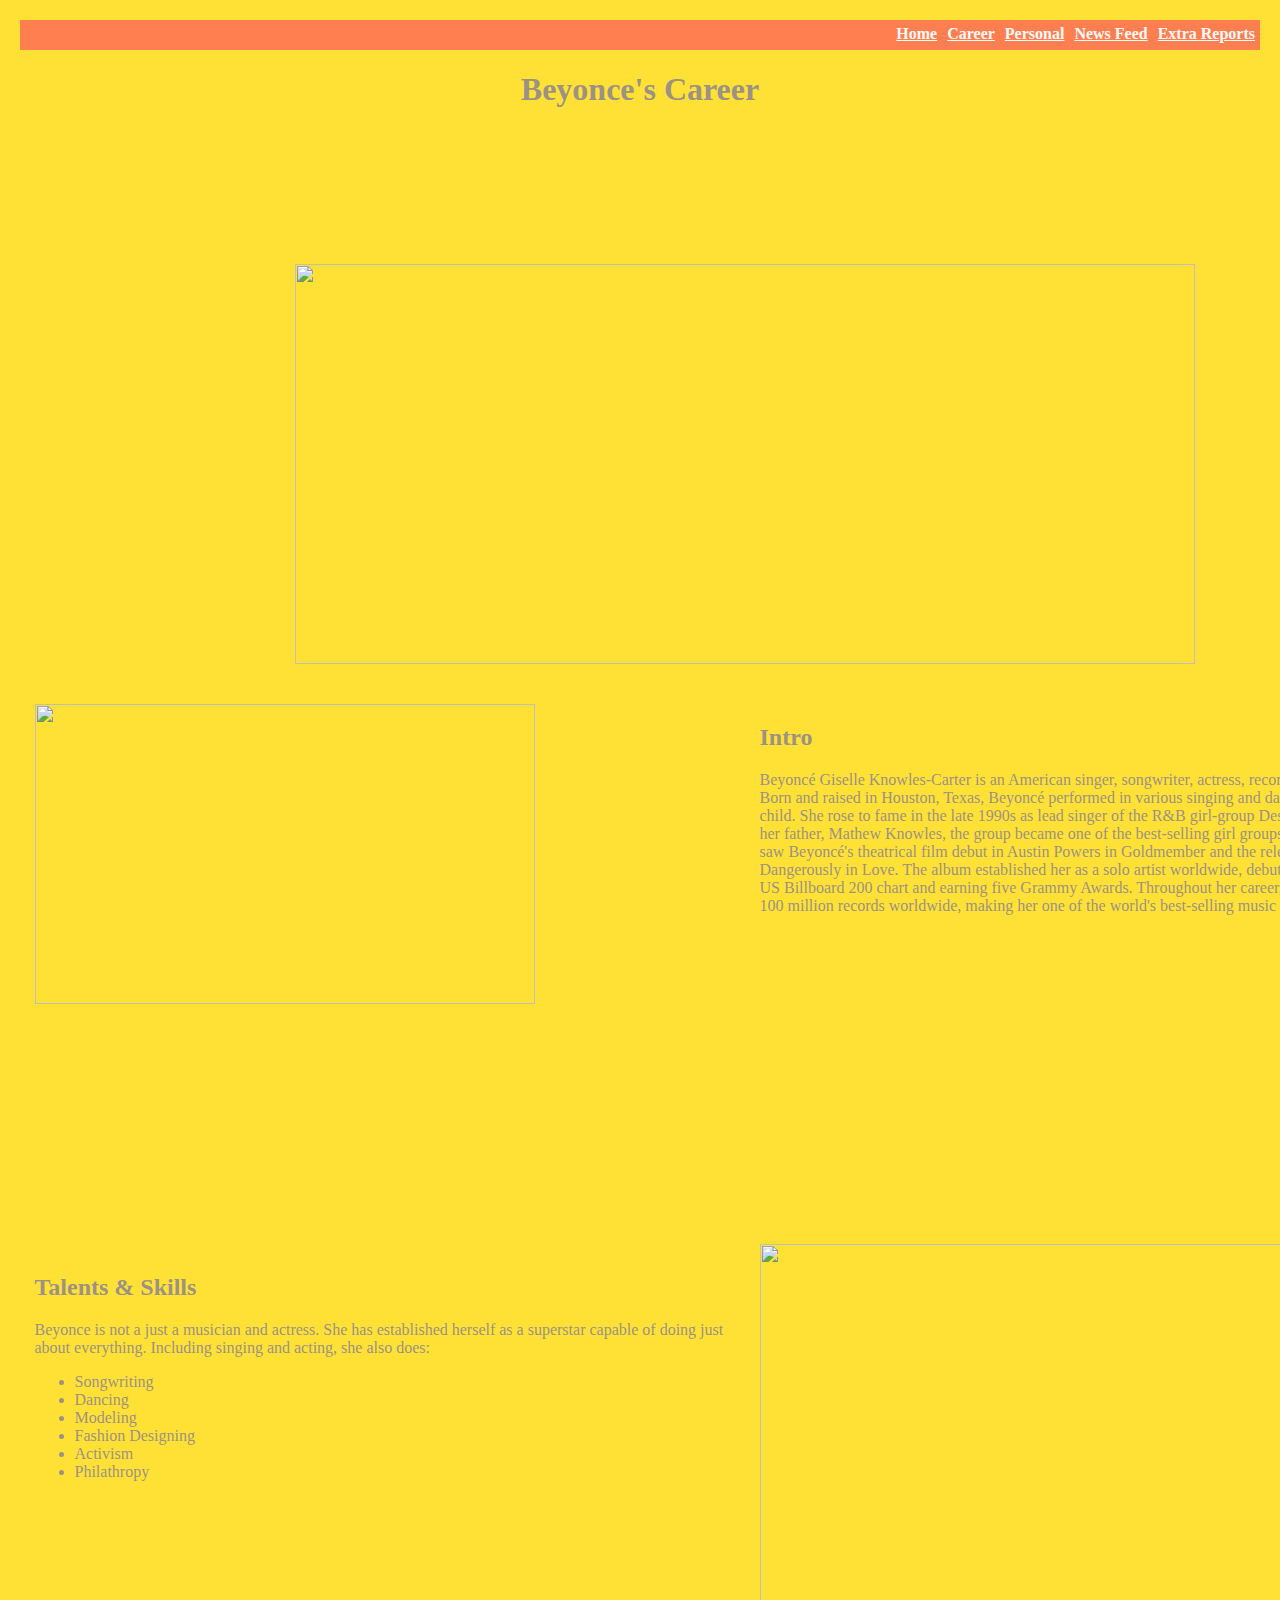
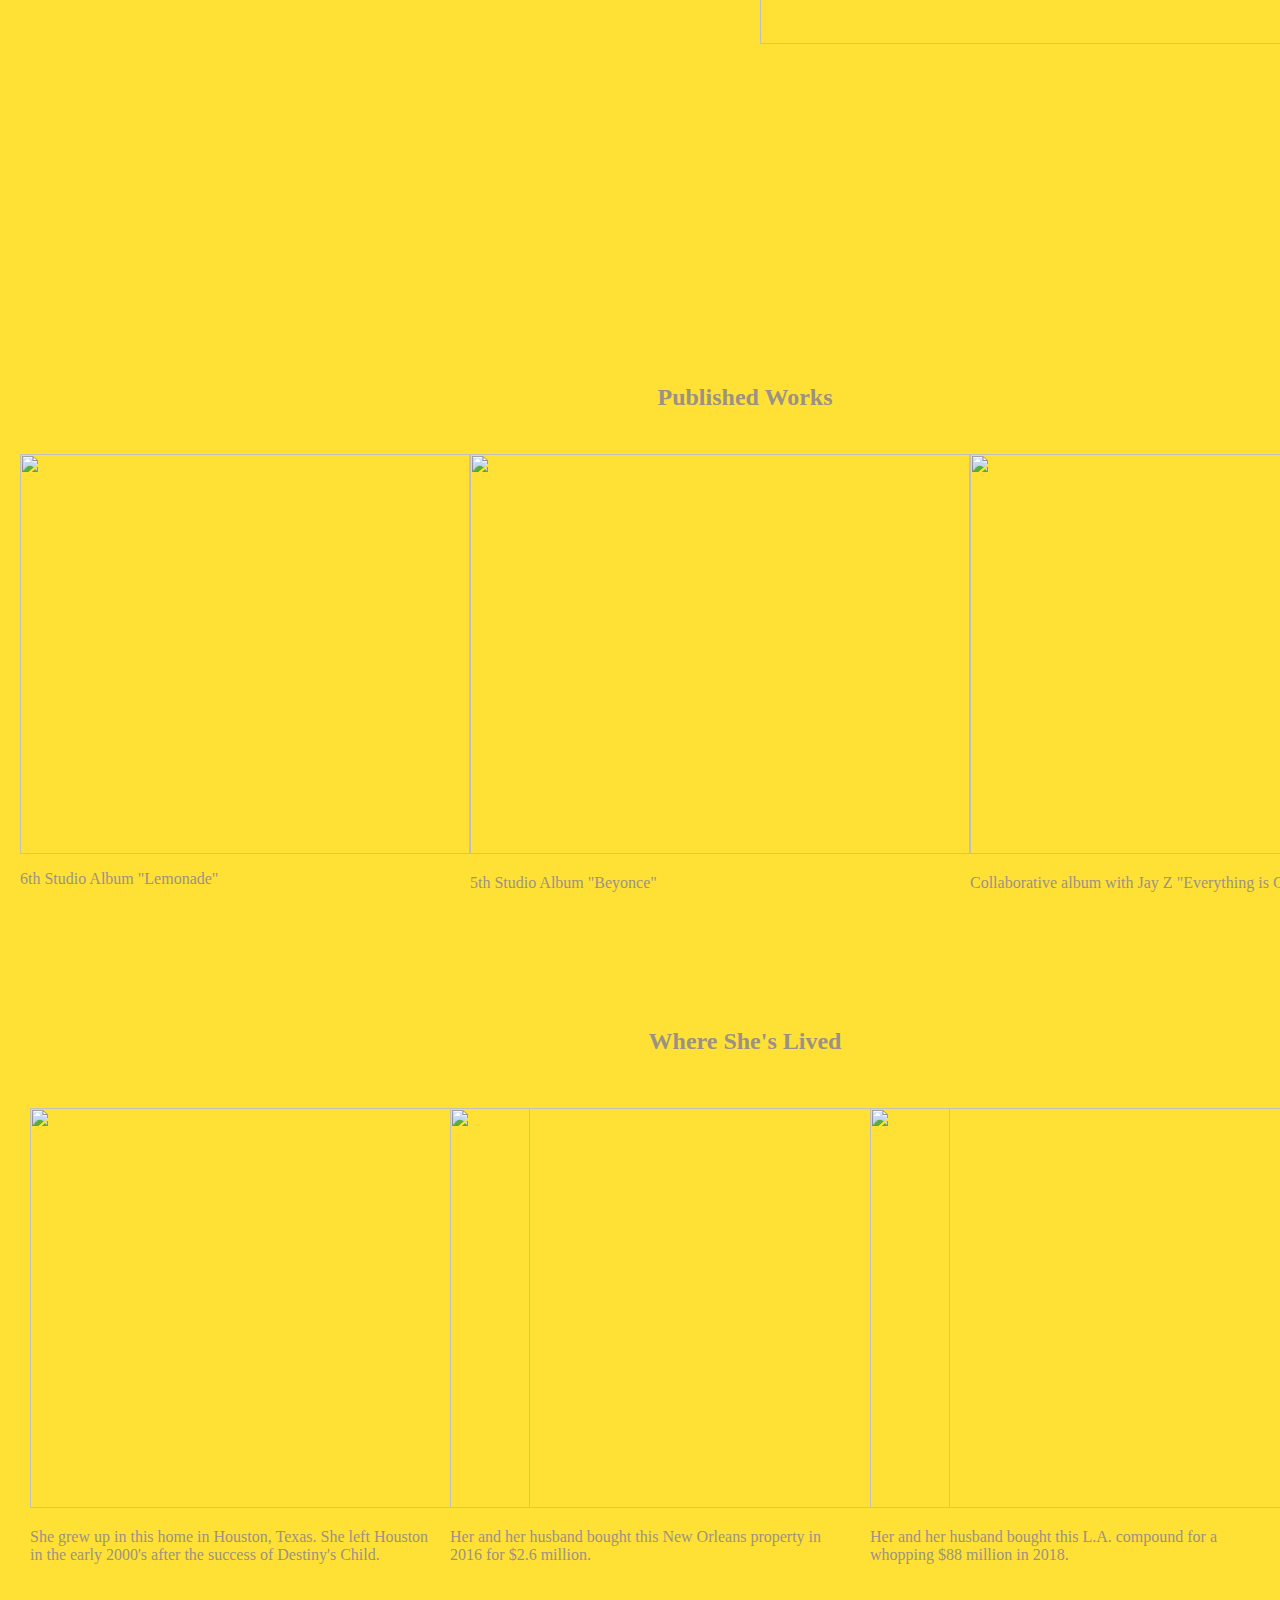
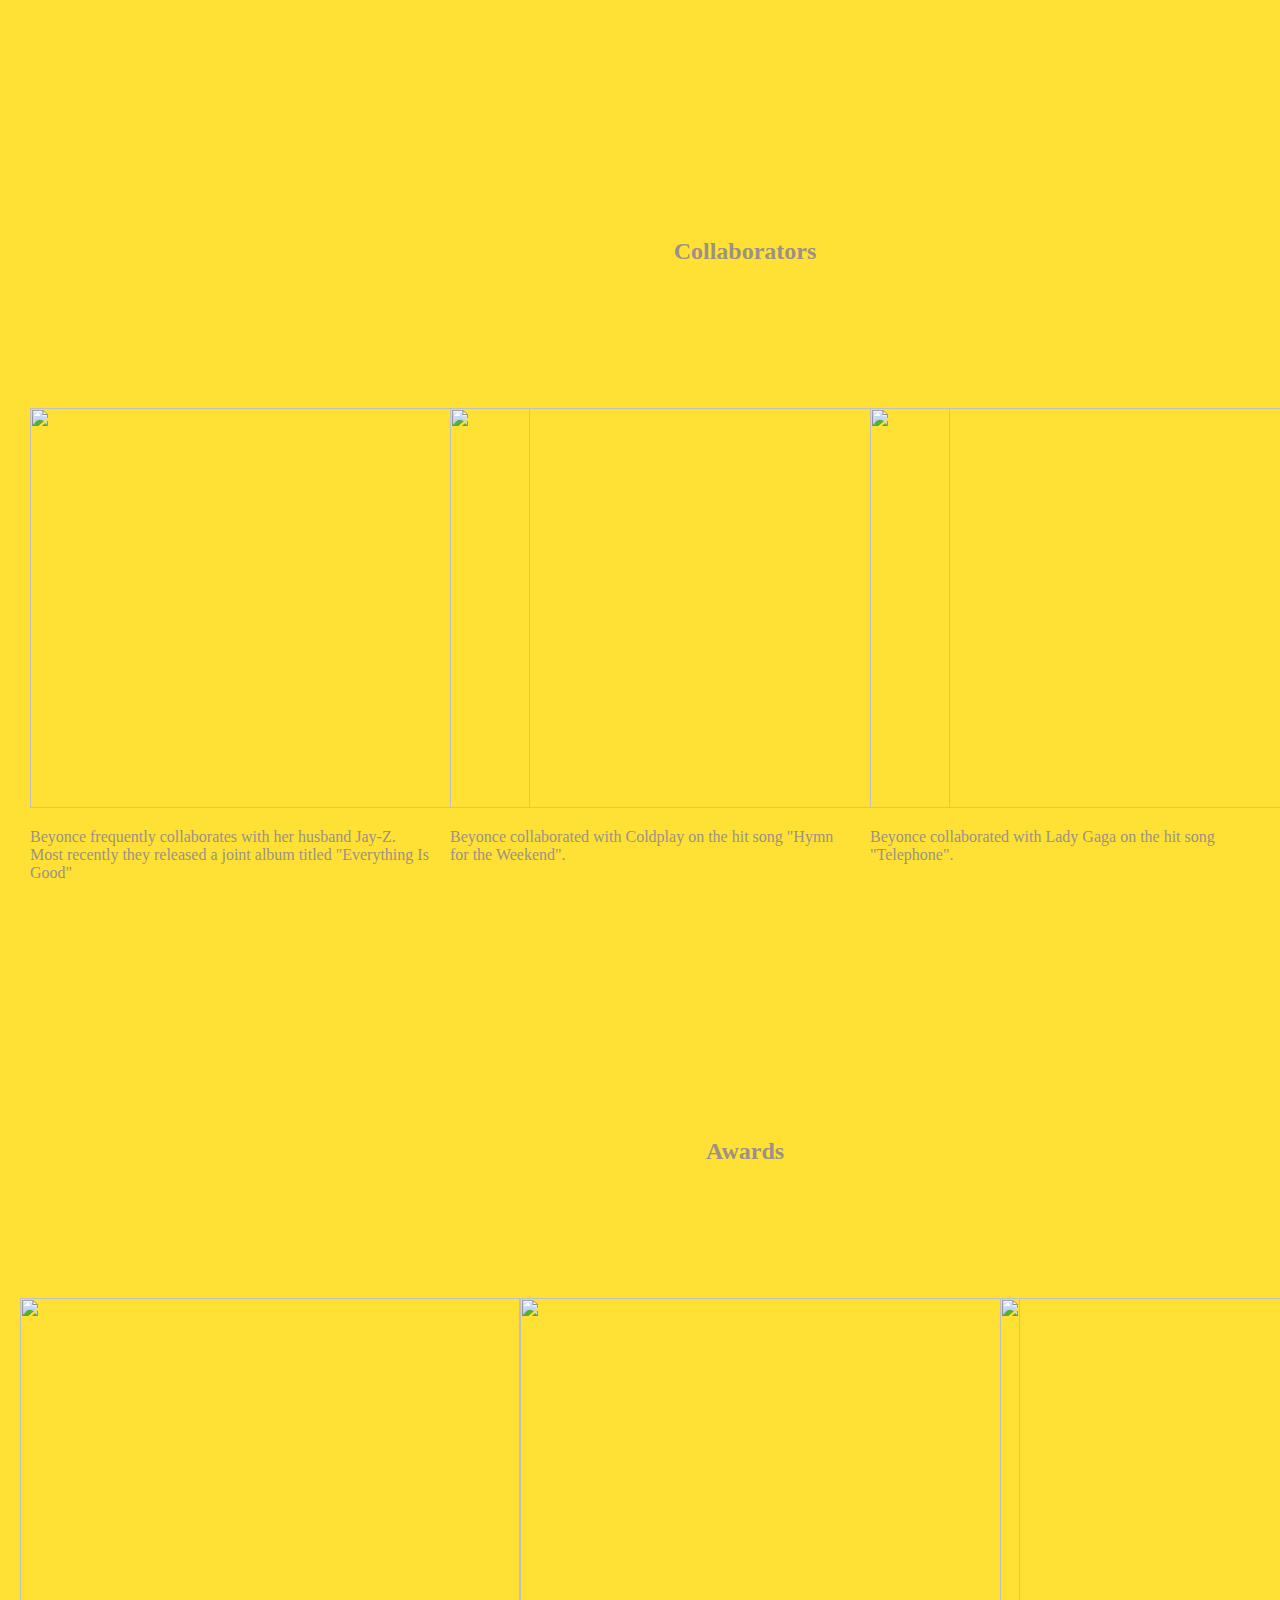
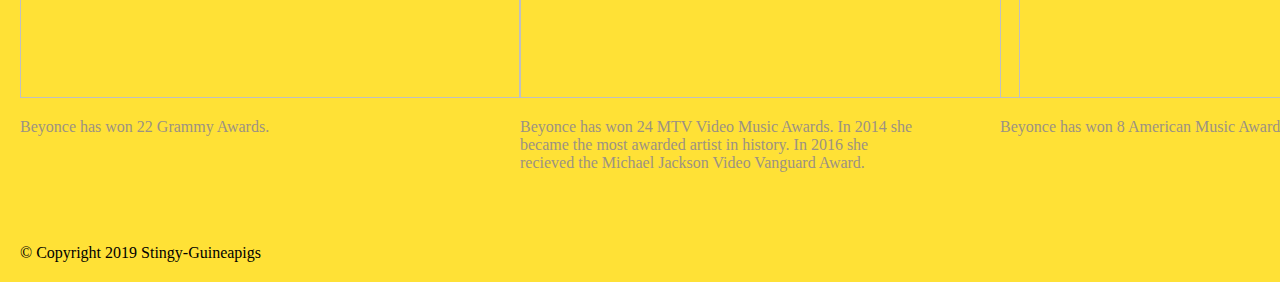
==== commit 4399b316: "tab name" ====
--- a/career.html
+++ b/career.html
@@ -6,7 +6,7 @@
     <meta name="viewport" content="width=device-width, initial-scale=1.0">
     <meta http-equiv="X-UA-Compatible" content="ie=edge">
     <link rel="stylesheet" href="career.css">
-    <title>Document</title>
+    <title>Career</title>
 </head>
 
 <body>
@@ -42,7 +42,7 @@
 <body>
  <!--spotify-->
 
- <iframe src="https://open.spotify.com/embed/track/2ZBNclC5wm4GtiWaeh0DMx" width="300" height="80" frameborder="0" allowtransparency="true" allow="encrypted-media"></iframe>
+ 
 
         <!--introduction section-->
 
